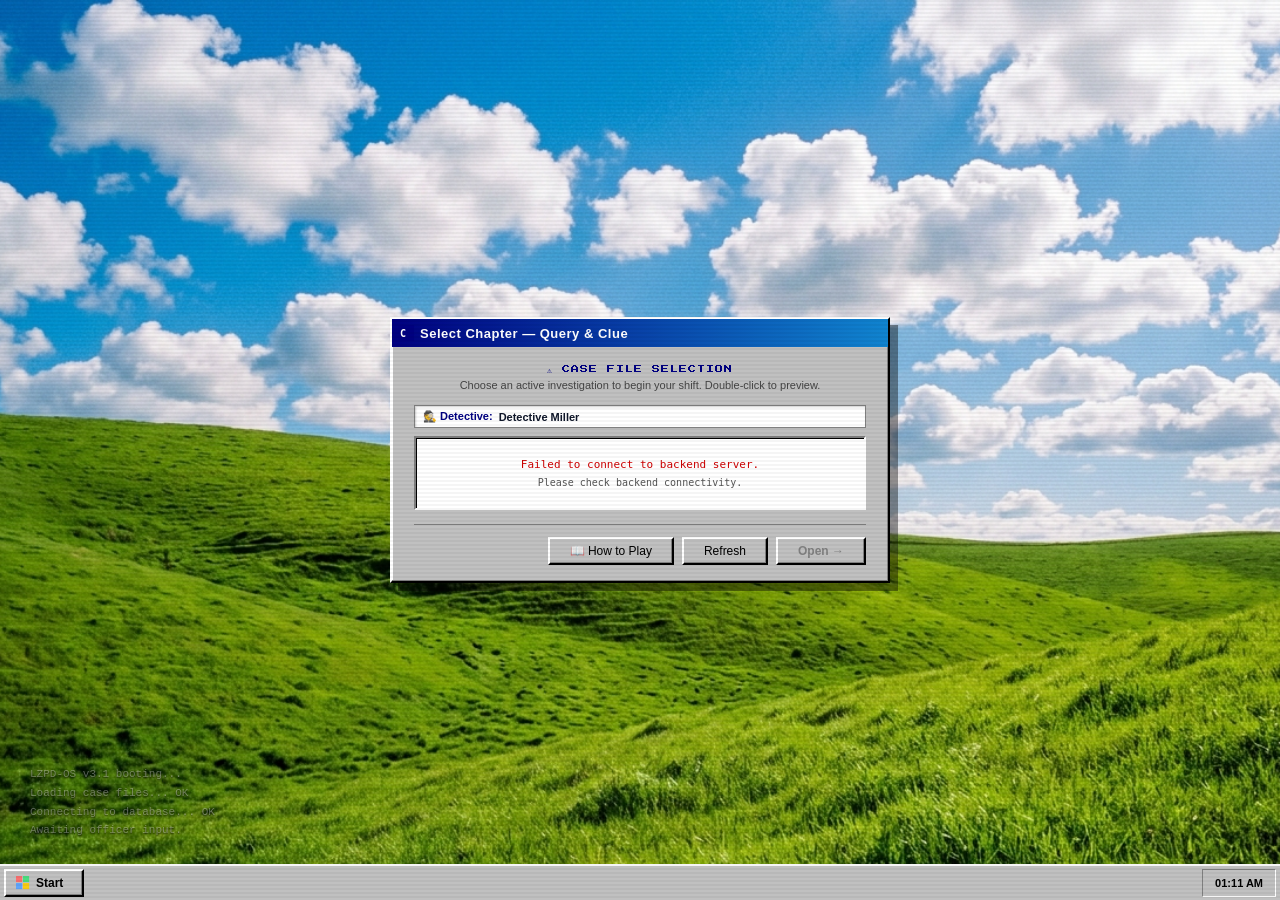
==== frontend/index.html @ 2c3fa88b "feat(ui): noir police dispatch header bar with collapse toggle + pulsing red indicator" ====
<!DOCTYPE html>
<html lang="en">

<head>
    <meta charset="UTF-8">
    <meta name="viewport" content="width=device-width, initial-scale=1.0">
    <title>Query and Clue — Minor Crimes OS</title>
    <link rel="stylesheet" href="css/style.css?v=6.0">
    <script>
        // Route new sessions to Welcome / Chapter Select screen first
        if (!sessionStorage.getItem('qc_entered') && !window.location.search.includes('desktop')) {
            window.location.replace('welcome.html');
        }
        // Thin bootstrap — app.js overrides these once loaded
        window.highestZ = window.highestZ || 100;
        window.openWindow = window.openWindow || function(id) {
            var win = typeof id === 'string' ? document.getElementById(id) : id;
            if (!win) return;
            window.highestZ = (window.highestZ || 100) + 1;
            win.style.zIndex = window.highestZ;
            win.classList.remove('hidden');
        };
        window.bringToFront = window.openWindow;
    </script>
</head>

<body>

    <div id="desktop">

        <!-- PRECINCT SERVER CONNECTING / WAKEUP BANNER -->
        <div id="precinctConnectingBanner" class="precinct-wakeup-banner" style="display:none;">
            <span>📡</span>
            <span id="precinctConnectingText">Connecting to Police Records Mainframe (Waking up precinct server on Render...)...</span>
        </div>

        <!-- INVESTIGATION STAGE TRACKER & EXPERIENCED TOGGLE -->
        <div class="stage-tracker-bar" id="stageTrackerBar">
            <span>DISPATCH</span>
            <span class="stage-indicator active" id="stage1Ind">1. Crime Scene</span>
            <span class="stage-indicator" id="stage2Ind">2. Data Forensics</span>
            <span class="stage-indicator" id="stage3Ind">3. Apprehend Culprit</span>
            <div class="experienced-toggle">
                <label style="cursor:pointer;display:flex;align-items:center;gap:4px;">
                    <input type="checkbox" id="chkExperiencedMode">
                    <span>Experienced Mode</span>
                </label>
                <button class="retro-btn" id="btnReplayBriefing" style="padding:1px 6px;font-size:10px;margin-left:6px;" title="Re-read Case Dossier">Dossier</button>
            </div>
            <button id="stageCollapseBtn" title="Collapse status bar">&#9650;</button>
        </div>

        <!-- CASE INTRO SCREEN / BRIEFING OVERLAY -->
        <div class="briefing-overlay" id="briefingOverlay" style="display:none;">
            <div class="briefing-folder">
                <div class="briefing-folder-tab">
                    <span>DEPARTMENT OF POLICE &bull; MINOR CRIMES DIVISION</span>
                    <span class="classified-stamp">TOP SECRET // CLASSIFIED</span>
                </div>
                <div class="briefing-body">
                    <div style="display:flex;justify-content:space-between;align-items:flex-start;">
                        <div>
                            <h2 class="briefing-title" id="briefingTitle">Case #1: The Midnight Ledger</h2>
                            <div class="briefing-meta">
                                <span class="meta-pill" id="briefingDifficulty">DIFFICULTY: EASY</span>
                                <span class="meta-pill" id="briefingType">TYPE: THEFT</span>
                                <span class="meta-pill" id="briefingDate">DATE: 2026-09-10</span>
                            </div>
                        </div>
                    </div>

                    <div class="briefing-narrative" id="briefingNarrative">
                        A critical financial ledger containing proprietary corporate accounting records has vanished from a secured executive office. The primary financial director was found injured, and multiple corporate executives claim inconsistent alibis. 
                    </div>

                    <div class="briefing-tasks">
                        <h4>Mandatory Investigative Objectives:</h4>
                        <ul>
                            <li><strong>Query Access Logs:</strong> Determine who accessed Floor 7 and the Executive Office between 20:30 and 21:40.</li>
                            <li><strong>Inspect Evidence:</strong> Cross-reference fingerprints, security cards, and discarded items recovered on scene.</li>
                            <li><strong>Verify Alibis:</strong> Interrogate suspects with contradictory phone and transaction histories.</li>
                            <li><strong>Execute Warrant:</strong> Identify the guilty suspect and substantiate the motive and method beyond reasonable doubt.</li>
                        </ul>
                    </div>

                    <div class="briefing-actions">
                        <button type="button" class="btn-briefing-skip" id="btnBriefingSkip" style="display:none;">Skip Briefing [Replay]</button>
                        <button type="button" class="btn-briefing-start" id="btnBriefingStart">Begin Investigation &rarr;</button>
                    </div>
                </div>
            </div>
        </div>

        <!-- DESKTOP ICONS (LEFT SIDEBAR) -->
        <div class="desktop-icons">

            <button class="icon-btn" id="btn-icon-guide" data-window="win-guide" onclick="openWindow('win-guide')">
                <svg class="icon-svg" viewBox="0 0 36 36">
                    <rect x="5" y="4" width="26" height="28" rx="2" fill="#1e3a8a" stroke="#000" stroke-width="1.8"/>
                    <rect x="8" y="7" width="20" height="22" fill="#ffffff" stroke="#000" stroke-width="1"/>
                    <circle cx="18" cy="14" r="5" fill="#f59e0b"/>
                    <text x="15" y="17" font-size="9" font-weight="bold" fill="#ffffff" font-family="sans-serif">?</text>
                    <line x1="11" y1="22" x2="25" y2="22" stroke="#1e3a8a" stroke-width="2"/>
                    <line x1="11" y1="26" x2="22" y2="26" stroke="#64748b" stroke-width="1.5"/>
                </svg>
                <span>guide</span>
            </button>

            <button class="icon-btn" id="btn-icon-cases" data-window="win-manual" onclick="openWindow('win-manual')">
                <svg class="icon-svg" viewBox="0 0 36 36">
                    <path d="M3 8 h10 l3 3 h17 v21 h-30 z" fill="#d97706" stroke="#000" stroke-width="1.8"/>
                    <rect x="6" y="5" width="18" height="12" fill="#fff" stroke="#000" stroke-width="1.2"/>
                    <path d="M3 13 h30 v16 h-30 z" fill="#facc15" stroke="#000" stroke-width="1.8"/>
                    <rect x="13" y="17" width="14" height="6" fill="#dc2626" rx="1"/>
                    <text x="14.5" y="21.5" font-size="4.5" font-weight="bold" fill="#fff" font-family="monospace">CASES</text>
                </svg>
                <span>cases</span>
            </button>

            <button class="icon-btn" id="btn-icon-search" data-window="win-search" onclick="openWindow('win-search')">
                <svg class="icon-svg" viewBox="0 0 36 36">
                    <ellipse cx="15" cy="8" rx="10" ry="3.5" fill="#38bdf8" stroke="#000" stroke-width="1.5"/>
                    <path d="M5 8 v6 a10 3.5 0 0 0 20 0 v-6" fill="#0284c7" stroke="#000" stroke-width="1.5"/>
                    <path d="M5 14 v6 a10 3.5 0 0 0 20 0 v-6" fill="#0369a1" stroke="#000" stroke-width="1.5"/>
                    <circle cx="23" cy="23" r="6.5" fill="#f8fafc" stroke="#000" stroke-width="2"/>
                    <circle cx="23" cy="23" r="4.5" fill="#93c5fd" opacity="0.75"/>
                    <line x1="28" y1="28" x2="33" y2="33" stroke="#000" stroke-width="3.5" stroke-linecap="round"/>
                    <line x1="28" y1="28" x2="33" y2="33" stroke="#f59e0b" stroke-width="1.5" stroke-linecap="round"/>
                </svg>
                <span>search</span>
            </button>

            <button class="icon-btn" id="btn-icon-clues" data-window="win-clues" onclick="openWindow('win-clues')">
                <svg class="icon-svg" viewBox="0 0 36 36">
                    <path d="M3 8 h10 l3 3 h17 v21 h-30 z" fill="#eab308" stroke="#000" stroke-width="1.8"/>
                    <path d="M3 13 h30 v16 h-30 z" fill="#fef08a" stroke="#000" stroke-width="1.5"/>
                    <rect x="5" y="16" width="13" height="6" fill="#dc2626" stroke="#000" stroke-width="1"/>
                    <text x="6" y="21" font-size="5" font-weight="bold" fill="#fff" font-family="monospace">CLUE</text>
                    <circle cx="23" cy="22" r="6" fill="#60a5fa" stroke="#000" stroke-width="2"/>
                    <circle cx="23" cy="22" r="3.5" fill="#93c5fd" opacity="0.8"/>
                    <line x1="27" y1="26" x2="33" y2="32" stroke="#000" stroke-width="3" stroke-linecap="round"/>
                    <line x1="27" y1="26" x2="33" y2="32" stroke="#d97706" stroke-width="1.5" stroke-linecap="round"/>
                </svg>
                <span>clues</span>
            </button>

            <button class="icon-btn" id="btn-icon-suspects" data-window="win-suspects" onclick="openWindow('win-suspects')">
                <svg class="icon-svg" viewBox="0 0 36 36">
                    <rect x="5" y="5" width="26" height="26" rx="2" fill="#f8fafc" stroke="#000" stroke-width="1.8"/>
                    <rect x="5" y="5" width="26" height="6.5" fill="#1e3a8a"/>
                    <rect x="14" y="3" width="8" height="4" rx="1" fill="#94a3b8" stroke="#000" stroke-width="1"/>
                    <rect x="8" y="14" width="9" height="12" fill="#e2e8f0" stroke="#000" stroke-width="1"/>
                    <circle cx="12.5" cy="18" r="2.5" fill="#1e293b"/>
                    <path d="M9.5 25 a3 3 0 0 1 6 0 z" fill="#1e293b"/>
                    <line x1="20" y1="15" x2="27" y2="15" stroke="#dc2626" stroke-width="1.5"/>
                    <line x1="20" y1="19" x2="27" y2="19" stroke="#64748b" stroke-width="1.2"/>
                    <line x1="20" y1="23" x2="25" y2="23" stroke="#64748b" stroke-width="1.2"/>
                </svg>
                <span>suspects</span>
            </button>

            <button class="icon-btn" id="btn-icon-arrest" data-window="win-arrest" onclick="openWindow('win-arrest')">
                <svg class="icon-svg" viewBox="0 0 36 36">
                    <circle cx="11" cy="20" r="7.5" fill="none" stroke="#000" stroke-width="2.5"/>
                    <circle cx="11" cy="20" r="5" fill="#94a3b8"/>
                    <circle cx="25" cy="20" r="7.5" fill="none" stroke="#000" stroke-width="2.5"/>
                    <circle cx="25" cy="20" r="5" fill="#cbd5e1"/>
                    <rect x="14" y="18.5" width="8" height="3" rx="1" fill="#f8fafc" stroke="#000" stroke-width="1.2"/>
                    <polygon points="18,3 20,8 25,8 21,12 23,17 18,14 13,17 15,12 11,8 16,8" fill="#eab308" stroke="#000" stroke-width="1"/>
                </svg>
                <span>arrest</span>
            </button>

            <button class="icon-btn" id="btn-icon-notepad" data-window="win-notepad" onclick="openWindow('win-notepad')">
                <svg class="icon-svg" viewBox="0 0 36 36">
                    <rect x="8" y="5" width="20" height="26" rx="2" fill="#fef08a" stroke="#000" stroke-width="1.8"/>
                    <line x1="6" y1="9" x2="10" y2="9" stroke="#000" stroke-width="2" stroke-linecap="round"/>
                    <line x1="6" y1="14" x2="10" y2="14" stroke="#000" stroke-width="2" stroke-linecap="round"/>
                    <line x1="6" y1="19" x2="10" y2="19" stroke="#000" stroke-width="2" stroke-linecap="round"/>
                    <line x1="6" y1="24" x2="10" y2="24" stroke="#000" stroke-width="2" stroke-linecap="round"/>
                    <line x1="12" y1="11" x2="24" y2="11" stroke="#3b82f6" stroke-width="1"/>
                    <line x1="12" y1="16" x2="24" y2="16" stroke="#3b82f6" stroke-width="1"/>
                    <line x1="12" y1="21" x2="22" y2="21" stroke="#3b82f6" stroke-width="1"/>
                    <polygon points="20,29 22,27 32,17 34,19 24,29" fill="#f97316" stroke="#000" stroke-width="1"/>
                    <polygon points="18,31 20,29 22,27" fill="#fed7aa" stroke="#000" stroke-width="0.8"/>
                    <polygon points="18,31 19,30 19,31" fill="#000"/>
                </svg>
                <span>notepad</span>
            </button>

            <button class="icon-btn" id="btn-icon-messages" data-window="win-messages" onclick="openWindow('win-messages')">
                <svg class="icon-svg" viewBox="0 0 36 36">
                    <rect x="4" y="9" width="28" height="19" rx="2" fill="#ffffff" stroke="#000" stroke-width="1.8"/>
                    <path d="M4 10 L18 20 L32 10" fill="none" stroke="#000" stroke-width="1.8"/>
                    <path d="M4 27 L13 18" stroke="#94a3b8" stroke-width="1.5"/>
                    <path d="M32 27 L23 18" stroke="#94a3b8" stroke-width="1.5"/>
                    <circle cx="28" cy="8" r="4.5" fill="#dc2626" stroke="#fff" stroke-width="1"/>
                    <text x="26.5" y="10.5" font-size="6" font-weight="bold" fill="#fff" font-family="monospace">!</text>
                </svg>
                <span>messages</span>
            </button>

            <button class="icon-btn" id="btn-icon-browser" data-window="win-browser" onclick="openWindow('win-browser')">
                <svg class="icon-svg" viewBox="0 0 36 36">
                    <circle cx="18" cy="18" r="13" fill="#0284c7" stroke="#000" stroke-width="1.8"/>
                    <path d="M12 11 q4 2 3 6 q-2 3 2 5 q4 1 5 -4 q2 2 4 -2" fill="#22c55e"/>
                    <path d="M14 26 q4 -1 5 -4 q3 2 4 4" fill="#22c55e"/>
                    <ellipse cx="18" cy="18" rx="13" ry="5" fill="none" stroke="#bae6fd" stroke-width="1"/>
                    <ellipse cx="18" cy="18" rx="5" ry="13" fill="none" stroke="#bae6fd" stroke-width="1"/>
                    <ellipse cx="18" cy="18" rx="16" ry="6" fill="none" stroke="#f59e0b" stroke-width="1.5" transform="rotate(-25 18 18)"/>
                </svg>
                <span>browser</span>
            </button>

            <button class="icon-btn" id="btn-icon-music" data-window="win-music" onclick="openWindow('win-music')">
                <svg class="icon-svg" viewBox="0 0 36 36">
                    <circle cx="18" cy="18" r="14" fill="#e2e8f0" stroke="#000" stroke-width="1.8"/>
                    <circle cx="18" cy="18" r="9" fill="none" stroke="#cbd5e1" stroke-width="1"/>
                    <path d="M7 11 a14 14 0 0 1 10 -6" stroke="#38bdf8" stroke-width="2" fill="none"/>
                    <path d="M29 25 a14 14 0 0 1 -10 6" stroke="#ec4899" stroke-width="2" fill="none"/>
                    <circle cx="18" cy="18" r="4.5" fill="#f8fafc" stroke="#000" stroke-width="1.5"/>
                    <circle cx="18" cy="18" r="2" fill="#000"/>
                    <path d="M24 6 v9 a2.5 2.5 0 1 1 -2 -2.4 v-6.6 h4" fill="#2563eb" stroke="#000" stroke-width="1"/>
                </svg>
                <span>music</span>
            </button>

            <button class="icon-btn" id="btn-icon-settings" data-window="win-settings" onclick="openWindow('win-settings')">
                <svg class="icon-svg" viewBox="0 0 36 36">
                    <circle cx="23" cy="22" r="7.5" fill="#94a3b8" stroke="#000" stroke-width="1.5"/>
                    <circle cx="23" cy="22" r="2.8" fill="#e2e8f0" stroke="#000" stroke-width="1.2"/>
                    <circle cx="14" cy="15" r="8.5" fill="#0284c7" stroke="#000" stroke-width="1.8"/>
                    <path d="M14 4 v3 M14 23 v3 M3 15 h3 M22 15 h3 M6 7 l2 2 M20 21 l2 2 M6 23 l2 -2 M20 7 l2 -2" stroke="#000" stroke-width="2.5"/>
                    <circle cx="14" cy="15" r="3.5" fill="#f8fafc" stroke="#000" stroke-width="1.5"/>
                </svg>
                <span>settings</span>
            </button>

            <button class="icon-btn" id="btn-icon-exit" onclick="if(confirm('Return to Chapter Select?')) { sessionStorage.removeItem('qc_entered'); window.location.href='welcome.html'; }">
                <svg class="icon-svg" viewBox="0 0 36 36">
                    <rect x="5" y="5" width="26" height="20" rx="2" fill="#cbd5e1" stroke="#000" stroke-width="1.8"/>
                    <rect x="8" y="8" width="20" height="14" fill="#0f172a"/>
                    <polygon points="14,25 22,25 24,28 12,28" fill="#94a3b8" stroke="#000" stroke-width="1.5"/>
                    <circle cx="18" cy="15" r="4.5" fill="none" stroke="#ef4444" stroke-width="1.8"/>
                    <line x1="18" y1="11" x2="18" y2="15" stroke="#ef4444" stroke-width="1.8" stroke-linecap="round"/>
                </svg>
                <span>exit</span>
            </button>

        </div>


        <!-- WINDOW 0: FIELD GUIDE / HOW TO PLAY -->
        <div class="retro-window hidden" id="win-guide" style="width: 640px; height: 500px; top: 40px; left: 160px;">
            <div class="titlebar" style="background: linear-gradient(90deg, #1e3a8a, #0284c7);">
                <div class="titlebar-text">
                    <svg width="14" height="14" viewBox="0 0 16 16"><rect width="16" height="16" fill="#f59e0b"/><text x="4" y="12" fill="#000" font-size="11" font-weight="bold">?</text></svg>
                    <span>Detective Field Manual — How to Play &amp; Navigate</span>
                </div>
                <div class="titlebar-controls">
                    <button class="win-btn btn-min">_</button>
                    <button class="win-btn btn-close" data-target="win-guide">X</button>
                </div>
            </div>
            <div class="window-body" style="background: #c0c0c0; padding: 10px; display: flex; flex-direction: column; gap: 8px;">
                <div class="sunken-panel" style="background: #fff; padding: 14px; flex: 1; overflow-y: auto; font-size: 12px; line-height: 1.55; color: #1e293b;">
                    <div style="display:flex; align-items:center; gap:10px; border-bottom: 2px solid #000080; padding-bottom: 8px; margin-bottom: 12px;">
                        <span style="font-size: 26px;">🕵️</span>
                        <div>
                            <h2 style="margin: 0; color: #000080; font-size: 15px;">WELCOME TO MINOR CRIMES OS</h2>
                            <div style="font-size: 11px; color: #64748b;">The official field handbook for rookie detectives</div>
                        </div>
                    </div>

                    <div style="background: #eff6ff; border-left: 4px solid #0284c7; padding: 8px 12px; margin-bottom: 14px; font-size: 11px;">
                        <strong>Game Objective:</strong> A crime has occurred in Los Zorangeles. One suspect is lying. Use SQL queries to explore the police database, discover contradictory alibis, and submit an arrest warrant to win!
                    </div>

                    <h3 style="color: #000080; margin: 12px 0 6px 0; font-size: 13px;">🧭 1. Desktop &amp; Taskbar Navigation</h3>
                    <p style="margin-bottom: 6px;">Use either the <strong>Left Desktop Icons</strong> or the <strong>Bottom Taskbar Buttons</strong> to toggle windows:</p>
                    <div style="display: grid; grid-template-columns: 1fr 1fr; gap: 8px; margin-bottom: 14px;">
                        <div style="background: #f8fafc; border: 1px solid #cbd5e1; padding: 8px; border-radius: 2px;">
                            <strong style="color: #0f172a;">📁 Cases</strong>
                            <div style="font-size: 11px; color: #475569;">Read current case details, switch to another crime, or generate procedural AI cases.</div>
                        </div>
                        <div style="background: #f8fafc; border: 1px solid #cbd5e1; padding: 8px; border-radius: 2px;">
                            <strong style="color: #0f172a;">📁 Clues</strong>
                            <div style="font-size: 11px; color: #475569;">Inspect forensic lab items, crime scenes, recovery locations, and physical evidence.</div>
                        </div>
                        <div style="background: #f8fafc; border: 1px solid #cbd5e1; padding: 8px; border-radius: 2px;">
                            <strong style="color: #0f172a;">👤 Suspects</strong>
                            <div style="font-size: 11px; color: #475569;">Review suspect occupations, relationship to victim, motives, and claimed alibis.</div>
                        </div>
                        <div style="background: #f8fafc; border: 1px solid #cbd5e1; padding: 8px; border-radius: 2px;">
                            <strong style="color: #0f172a;">🔍 Search Tables (SQL)</strong>
                            <div style="font-size: 11px; color: #475569;">Your primary investigative tool! Run SQL queries against evidence, access logs, and phone logs.</div>
                        </div>
                        <div style="background: #f8fafc; border: 1px solid #cbd5e1; padding: 8px; border-radius: 2px;">
                            <strong style="color: #0f172a;">👮 Arrest Warrant</strong>
                            <div style="font-size: 11px; color: #475569;">Once you uncover the contradictory evidence, file the official warrant to solve the case!</div>
                        </div>
                        <div style="background: #f8fafc; border: 1px solid #cbd5e1; padding: 8px; border-radius: 2px;">
                            <strong style="color: #0f172a;">📝 Notepad</strong>
                            <div style="font-size: 11px; color: #475569;">6-page detective scratchpad with highlighters to compare suspect times and log queries.</div>
                        </div>
                    </div>

                    <h3 style="color: #000080; margin: 12px 0 6px 0; font-size: 13px;">🔍 2. Database Schema Reference &amp; Table Relationships</h3>
                    <p style="margin-bottom: 6px; font-size: 11px;">All queries are executed against the precinct MySQL database. <strong>Case Scope Rule:</strong> Every query must filter by <code>WHERE case_id = {CASE_ID}</code> to access records for the active case.</p>
                    
                    <table style="width: 100%; border-collapse: collapse; font-size: 10.5px; margin-bottom: 12px; font-family: monospace;">
                        <tr style="background: #e2e8f0; text-align: left;">
                            <th style="padding: 4px 6px; border: 1px solid #cbd5e1;">Table</th>
                            <th style="padding: 4px 6px; border: 1px solid #cbd5e1;">Real Columns</th>
                            <th style="padding: 4px 6px; border: 1px solid #cbd5e1;">Keys &amp; Relationships</th>
                        </tr>
                        <tr>
                            <td style="padding: 4px 6px; border: 1px solid #cbd5e1; font-weight: bold; color: #0284c7;">suspects</td>
                            <td style="padding: 4px 6px; border: 1px solid #cbd5e1;">suspect_id, name, age, occupation, relationship_to_victim, motive, alibi</td>
                            <td style="padding: 4px 6px; border: 1px solid #cbd5e1;">PK: <code>suspect_id</code>. Primary entity for joins.</td>
                        </tr>
                        <tr style="background: #f8fafc;">
                            <td style="padding: 4px 6px; border: 1px solid #cbd5e1; font-weight: bold; color: #0284c7;">access_logs</td>
                            <td style="padding: 4px 6px; border: 1px solid #cbd5e1;">log_id, suspect_id, location, access_time, exit_time</td>
                            <td style="padding: 4px 6px; border: 1px solid #cbd5e1;">FK: <code>suspect_id &rarr; suspects.suspect_id</code>. Verifies presence.</td>
                        </tr>
                        <tr>
                            <td style="padding: 4px 6px; border: 1px solid #cbd5e1; font-weight: bold; color: #0284c7;">phone_records</td>
                            <td style="padding: 4px 6px; border: 1px solid #cbd5e1;">record_id, caller_suspect_id, receiver_suspect_id, call_time, call_duration</td>
                            <td style="padding: 4px 6px; border: 1px solid #cbd5e1;">FKs: <code>caller_suspect_id</code> &amp; <code>receiver_suspect_id</code>.</td>
                        </tr>
                        <tr style="background: #f8fafc;">
                            <td style="padding: 4px 6px; border: 1px solid #cbd5e1; font-weight: bold; color: #0284c7;">evidence</td>
                            <td style="padding: 4px 6px; border: 1px solid #cbd5e1;">evidence_id, description, location, evidence_type, date_found</td>
                            <td style="padding: 4px 6px; border: 1px solid #cbd5e1;">Forensics, access cards, and physical artifacts.</td>
                        </tr>
                        <tr>
                            <td style="padding: 4px 6px; border: 1px solid #cbd5e1; font-weight: bold; color: #0284c7;">transactions</td>
                            <td style="padding: 4px 6px; border: 1px solid #cbd5e1;">transaction_id, suspect_id, amount, transaction_date, description</td>
                            <td style="padding: 4px 6px; border: 1px solid #cbd5e1;">FK: <code>suspect_id &rarr; suspects.suspect_id</code>. Financial motives.</td>
                        </tr>
                        <tr style="background: #f8fafc;">
                            <td style="padding: 4px 6px; border: 1px solid #cbd5e1; font-weight: bold; color: #0284c7;">timeline_events</td>
                            <td style="padding: 4px 6px; border: 1px solid #cbd5e1;">event_id, event_time, description</td>
                            <td style="padding: 4px 6px; border: 1px solid #cbd5e1;">Official chronology of movements on the incident date.</td>
                        </tr>
                        <tr>
                            <td style="padding: 4px 6px; border: 1px solid #cbd5e1; font-weight: bold; color: #0284c7;">victims</td>
                            <td style="padding: 4px 6px; border: 1px solid #cbd5e1;">victim_id, name, age, occupation, cause_of_crime</td>
                            <td style="padding: 4px 6px; border: 1px solid #cbd5e1;">Details regarding the victim and mechanism of harm.</td>
                        </tr>
                    </table>

                    <h3 style="color: #000080; margin: 12px 0 6px 0; font-size: 13px;">⚡ 3. 1-Click Starter Queries &amp; JOIN Examples</h3>
                    <p style="margin-bottom: 6px; font-size: 11px;">Click any button to paste directly into your active SQL query workbench:</p>
                    <div style="display: flex; flex-direction: column; gap: 6px; margin-bottom: 14px;">
                        <div style="display:flex; justify-content:space-between; align-items:center; background:#f8fafc; border:1px solid #cbd5e1; padding:6px 10px;">
                            <code style="font-size:10.5px;">SELECT suspect_id, name, occupation, alibi FROM suspects WHERE case_id = {CASE_ID};</code>
                            <button class="retro-btn btn-paste-query" data-sql="SELECT suspect_id, name, occupation, alibi FROM suspects WHERE case_id = {CASE_ID};" style="font-size:10px; padding:2px 8px;">Try in Search</button>
                        </div>
                        <div style="display:flex; justify-content:space-between; align-items:center; background:#f8fafc; border:1px solid #cbd5e1; padding:6px 10px;">
                            <code style="font-size:10.5px;">SELECT s.name, a.location, a.access_time FROM access_logs a JOIN suspects s ON a.suspect_id = s.suspect_id WHERE a.case_id = {CASE_ID} ORDER BY a.access_time;</code>
                            <button class="retro-btn btn-paste-query" data-sql="SELECT s.name, a.location, a.access_time FROM access_logs a JOIN suspects s ON a.suspect_id = s.suspect_id WHERE a.case_id = {CASE_ID} ORDER BY a.access_time;" style="font-size:10px; padding:2px 8px;">Try in Search</button>
                        </div>
                        <div style="display:flex; justify-content:space-between; align-items:center; background:#f8fafc; border:1px solid #cbd5e1; padding:6px 10px;">
                            <code style="font-size:10.5px;">SELECT c.name AS caller, r.name AS receiver, p.call_time FROM phone_records p JOIN suspects c ON p.caller_suspect_id = c.suspect_id JOIN suspects r ON p.receiver_suspect_id = r.suspect_id WHERE p.case_id = {CASE_ID};</code>
                            <button class="retro-btn btn-paste-query" data-sql="SELECT c.name AS caller, r.name AS receiver, p.call_time FROM phone_records p JOIN suspects c ON p.caller_suspect_id = c.suspect_id JOIN suspects r ON p.receiver_suspect_id = r.suspect_id WHERE p.case_id = {CASE_ID};" style="font-size:10px; padding:2px 8px;">Try in Search</button>
                        </div>
                        <div style="display:flex; justify-content:space-between; align-items:center; background:#f8fafc; border:1px solid #cbd5e1; padding:6px 10px;">
                            <code style="font-size:10.5px;">SELECT s.name, t.amount, t.description FROM transactions t JOIN suspects s ON t.suspect_id = s.suspect_id WHERE t.case_id = {CASE_ID} ORDER BY t.amount DESC;</code>
                            <button class="retro-btn btn-paste-query" data-sql="SELECT s.name, t.amount, t.description FROM transactions t JOIN suspects s ON t.suspect_id = s.suspect_id WHERE t.case_id = {CASE_ID} ORDER BY t.amount DESC;" style="font-size:10px; padding:2px 8px;">Try in Search</button>
                        </div>
                        <div style="display:flex; justify-content:space-between; align-items:center; background:#f8fafc; border:1px solid #cbd5e1; padding:6px 10px;">
                            <code style="font-size:10.5px;">SELECT evidence_type, description, location FROM evidence WHERE case_id = {CASE_ID};</code>
                            <button class="retro-btn btn-paste-query" data-sql="SELECT evidence_type, description, location FROM evidence WHERE case_id = {CASE_ID};" style="font-size:10px; padding:2px 8px;">Try in Search</button>
                        </div>
                    </div>

                    <h3 style="color: #000080; margin: 12px 0 6px 0; font-size: 13px;">🎯 4. Step-by-Step Walkthrough to Win</h3>
                    <ol style="padding-left: 18px; margin: 0; font-size: 11px; display:flex; flex-direction:column; gap:6px;">
                        <li><strong>Step 1:</strong> Read the victim and crime report in <strong>Clues</strong>. Note the time of death or crime.</li>
                        <li><strong>Step 2:</strong> Check each suspect's <strong>Alibi</strong> in <strong>Suspects</strong> (e.g. "Claims they were at home at 21:00").</li>
                        <li><strong>Step 3:</strong> Query <code>access_logs</code> or <code>phone_records</code> for that time. Look for someone who lied about their whereabouts!</li>
                        <li><strong>Step 4:</strong> Open <strong>Arrest</strong>, select the suspect, explain why their alibi fails, and click <strong>Submit Arrest Warrant</strong>.</li>
                    </ol>
                </div>

                <div style="display: flex; justify-content: space-between; align-items: center; padding-top: 4px;">
                    <span style="font-size: 11px; color: #475569;">💡 Tip: You can reopen this guide anytime from the taskbar or desktop!</span>
                    <button class="retro-btn primary" onclick="document.getElementById('win-guide').classList.add('hidden');openWindow('win-search');" style="font-weight: bold; padding: 4px 16px;">
                        Open SQL Search →
                    </button>
                </div>
            </div>
        </div>

        <!-- WINDOW 1: SEARCH TABLES (SQL QUERY EDITOR) -->
        <div class="retro-window hidden" id="win-search">
            <div class="titlebar">
                <div class="titlebar-text">
                    <svg width="14" height="14" viewBox="0 0 16 16"><rect width="16" height="16" fill="#000080"/><text x="2" y="12" fill="#fff" font-size="10">Q</text></svg>
                    <span>Search Tables</span>
                </div>
                <div class="titlebar-controls">
                    <button class="win-btn btn-min">_</button>
                    <button class="win-btn btn-close" data-target="win-search">X</button>
                </div>
            </div>
            <div class="window-body">
                <div class="retro-tabs">
                    <div class="tab-item active">Tab 1</div>
                    <div class="tab-item">Tab 2</div>
                    <div class="tab-item">Tab 3</div>
                    <div class="tab-item">Tab 4</div>
                    <div class="tab-item">Tab 5</div>
                </div>

                <textarea class="sunken-panel sql-area" id="sqlQuery" placeholder="Enter query... (e.g. SELECT * FROM suspects WHERE case_id = 1;)"></textarea>
                <div id="activeCaseSqlHint" style="font-size: 10px; color: #475569; font-weight: bold; margin-top: 2px; font-family: monospace;">Active Case ID: 1</div>

                <!-- QUICK SCHEMA REFERENCE DRAWER -->
                <div class="schema-drawer" id="schemaDrawer">
                    <div class="schema-drawer-header">
                        <span style="font-weight:bold;color:#1e3a8a;">📁 Database Schema Cheat Sheet:</span>
                        <span style="font-size:10px;color:#64748b;">(Click column pill to insert into query, or template)</span>
                    </div>
                    <div class="schema-table-tabs" id="schemaTableTabs">
                        <button type="button" class="schema-tab active" data-table="suspects">suspects</button>
                        <button type="button" class="schema-tab" data-table="access_logs">access_logs</button>
                        <button type="button" class="schema-tab" data-table="evidence">evidence</button>
                        <button type="button" class="schema-tab" data-table="transactions">transactions</button>
                        <button type="button" class="schema-tab" data-table="phone_records">phone_records</button>
                        <button type="button" class="schema-tab" data-table="timeline_events">timeline_events</button>
                        <button type="button" class="schema-tab" data-table="crime_scenes">crime_scenes</button>
                    </div>
                    <div class="schema-pills-container" id="schemaPillsContainer">
                        <!-- Populated by initSchemaDrawer() -->
                    </div>
                </div>

                <div class="query-toolbar">
                    <button class="retro-btn" id="btnViewHistory">View History</button>
                    <label style="font-size: 11px; display: flex; align-items: center; gap: 4px;">
                        <input type="checkbox" id="chkSaveTable"> Save Table
                    </label>
                    <button type="button" class="retro-btn" id="btnPinToNotepad" title="Pin query results to Detective Notepad" style="font-size: 11px;">📌 Pin to Notes</button>
                    <button class="retro-btn" id="executeQuery" style="font-weight: bold;">Submit</button>
                </div>

                <div style="font-size: 11px; margin-bottom: 4px; display: flex; justify-content: space-between;">
                    <span id="queryStatus">Ready.</span>
                    <span id="executionTime"></span>
                </div>

                <div class="results-grid sunken-panel">
                    <table class="retro-table" id="resultsTable">
                        <thead id="resultsHead">
                            <tr><th>Status</th><th>Message</th></tr>
                        </thead>
                        <tbody id="resultsBody">
                            <tr><td>INFO</td><td>Enter a SELECT query above and click Submit.</td></tr>
                        </tbody>
                    </table>
                </div>
            </div>
        </div>

        <!-- WINDOW 1B: SQL QUERY HISTORY -->
        <div class="retro-window hidden" id="win-history" style="width: 500px; height: 380px; top: 120px; left: 200px;">
            <div class="titlebar">
                <div class="titlebar-text">
                    <svg width="14" height="14" viewBox="0 0 16 16"><rect width="16" height="16" fill="#1e3a8a"/><text x="2" y="12" fill="#fff" font-size="10">📜</text></svg>
                    <span>SQL Query History</span>
                </div>
                <div class="titlebar-controls">
                    <button class="win-btn btn-min">_</button>
                    <button class="win-btn btn-close" data-target="win-history">X</button>
                </div>
            </div>
            <div class="window-body" style="display:flex; flex-direction:column; gap:8px; height:calc(100% - 30px); box-sizing:border-box;">
                <div style="font-size:11px; color:#333;">Select a previous query to load it directly into your active editor tab:</div>
                <div class="sunken-panel" id="historyListContainer" style="flex:1; overflow-y:auto; background:#ffffff; padding:6px; display:flex; flex-direction:column; gap:6px;">
                    <!-- Rendered by app.js -->
                </div>
                <div style="display:flex; justify-content:space-between; align-items:center; padding-top:4px;">
                    <button class="retro-btn" id="btnClearHistory" style="font-size:11px;">Clear History</button>
                    <button class="retro-btn" onclick="document.getElementById('win-history').classList.add('hidden')" style="font-size:11px; min-width:70px;">Close</button>
                </div>
            </div>
        </div>

        <!-- WINDOW 2: CLUE EXPLORER -->
        <div class="retro-window hidden" id="win-clues">
            <div class="titlebar">
                <div class="titlebar-text">
                    <svg width="14" height="14" viewBox="0 0 16 16"><rect width="16" height="16" fill="#ca8a04"/><text x="2" y="12" fill="#fff" font-size="10">C</text></svg>
                    <span>Clue Explorer</span>
                </div>
                <div class="titlebar-controls">
                    <button class="win-btn btn-min">_</button>
                    <button class="win-btn btn-close" data-target="win-clues">X</button>
                </div>
            </div>
            <div class="window-body">
                <div class="clue-grid" id="clueGrid">
                    <div style="padding:12px;font-size:11px;color:#555;">Loading evidence...</div>
                </div>
            </div>
        </div>

        <!-- WINDOW 2B: FORENSIC EVIDENCE VIEWER -->
        <div class="retro-window hidden" id="win-evidence-detail" style="width: 520px; height: 370px; top: 80px; left: 240px;">
            <div class="titlebar" style="background: linear-gradient(90deg, #1e3a8a, #0369a1);">
                <div class="titlebar-text">
                    <svg width="14" height="14" viewBox="0 0 16 16"><rect width="16" height="16" fill="#0369a1"/><text x="2" y="12" fill="#fff" font-size="10">🔬</text></svg>
                    <span id="evidenceViewerTitle">Forensic Clue Inspector</span>
                </div>
                <div class="titlebar-controls">
                    <button class="win-btn btn-min">_</button>
                    <button class="win-btn btn-close" data-target="win-evidence-detail">X</button>
                </div>
            </div>
            <div class="window-body" style="background:#c0c0c0;padding:10px;">
                <div style="display:flex;gap:12px;height:100%;box-sizing:border-box;">
                    <!-- Animated Evidence CRT Screen -->
                    <div style="display:flex;flex-direction:column;align-items:center;gap:6px;width:170px;">
                        <div class="crt-screen" id="evidenceCrtPhoto">
                            <!-- Injected animated SVG photo -->
                        </div>
                        <div style="font-size:9px;font-family:monospace;color:#166534;font-weight:bold;text-align:center;" id="evidenceScanStatus">
                            ● SCAN: COMPLETE
                        </div>
                    </div>
                    <!-- Evidence Metadata & Report -->
                    <div style="flex:1;display:flex;flex-direction:column;gap:6px;overflow-y:auto;background:#e5e5e5;padding:8px;border:1px solid #808080;">
                        <div style="display:flex;justify-content:space-between;align-items:center;border-bottom:1px solid #808080;padding-bottom:3px;">
                            <span id="evidenceTag" style="font-size:10px;font-weight:bold;background:#b91c1c;color:#fff;padding:2px 6px;border:1px solid #000;">EXHIBIT</span>
                            <span id="evidenceDate" style="font-size:10px;color:#444;font-family:monospace;">CASE RECORD</span>
                        </div>
                        <div>
                            <div style="font-size:9px;color:#555;text-transform:uppercase;font-weight:bold;">Classification:</div>
                            <div id="evidenceName" style="font-size:12px;font-weight:bold;color:#000080;line-height:1.2;">Loading item...</div>
                        </div>
                        <div>
                            <div style="font-size:9px;color:#555;text-transform:uppercase;font-weight:bold;">Location Recovered:</div>
                            <div id="evidenceLocation" style="font-size:11px;color:#111;background:#fff;padding:2px 6px;border:1px solid #808080;">-</div>
                        </div>
                        <div style="flex:1;">
                            <div style="font-size:9px;color:#555;text-transform:uppercase;font-weight:bold;">Forensic Analysis / Notes:</div>
                            <div id="evidenceDesc" style="font-size:11px;line-height:1.4;color:#111;background:#fff;padding:6px;border:1px solid #808080;height:95px;overflow-y:auto;">
                                Click on any clue card to inspect forensic details.
                            </div>
                        </div>
                        <div style="display:flex;justify-content:flex-end;gap:6px;margin-top:2px;">
                            <button type="button" class="retro-btn" id="btnPinEvidenceToNotes" style="font-size:11px;" title="Pin exhibit details to Detective Notepad">📌 Pin to Notes</button>
                            <button class="retro-btn" onclick="document.getElementById('win-evidence-detail').classList.add('hidden');if(typeof updateTaskbar==='function')updateTaskbar();">Close Inspector</button>
                        </div>
                    </div>
                </div>
            </div>
        </div>

        <!-- WINDOW 3: SUBMIT ARREST WARRANT & INTERROGATION -->
        <div class="retro-window hidden" id="win-arrest" style="width: 660px; max-width: 95vw;">
            <div class="titlebar">
                <div class="titlebar-text">
                    <span>Interrogation &amp; Arrest Warrant</span>
                </div>
                <div class="titlebar-controls">
                    <button class="win-btn btn-min">_</button>
                    <button class="win-btn btn-close" data-target="win-arrest">X</button>
                </div>
            </div>
            <div class="window-body" style="max-height: 80vh; overflow-y: auto;">
                <div class="warrant-paper">
                    <div style="font-size: 10px; display: flex; justify-content: space-between;">
                        <span id="warrantFormId">FORM MC-W841 - OFFICIAL APPREHENSION ORDER</span>
                        <span id="warrantCaseNo">Case No. #1</span>
                    </div>

                    <div class="warrant-title" id="warrantHeaderTitle">
                        Los Zorangeles Police Department<br>
                        <span style="font-size: 13px; font-weight: normal;">Minor Crimes &amp; Financial Fraud Squad</span><br><br>
                        APPREHENSION &amp; ARREST DOSSIER
                    </div>

                    <div class="arrest-steps-container">
                        <!-- STEP 1: SELECT SUSPECT -->
                        <div>
                            <label style="font-weight: bold; font-size: 12px; color: #1e3a8a; display: block; margin-bottom: 4px;">
                                STEP 1: Select Prime Suspect to Interrogate / Arrest
                            </label>
                            <div class="suspect-picker-grid" id="arrestSuspectPickerGrid">
                                <div style="font-size:11px;color:#666;">Loading suspects...</div>
                            </div>
                            <!-- Hidden select retained for backward compatibility -->
                            <select id="accusedSuspect" style="display:none;">
                                <option value="">-- Select Suspect --</option>
                            </select>
                        </div>

                        <!-- STEP 2: INTERROGATION BOOTH -->
                        <div id="interrogationSection" style="display:none;">
                            <label style="font-weight: bold; font-size: 12px; color: #1e3a8a; display: block;">
                                STEP 2: Interrogation Dialogue
                            </label>
                            <div class="interrogation-box">
                                <div style="font-size:10px;color:#94a3b8;margin-bottom:4px;" id="interrogateTargetLabel">INTERROGATING: SUSPECT</div>
                                <div class="interrogation-dialogue" id="interrogationDialogue">"You've got no right holding me here, Detective. Ask your questions so I can leave."</div>
                                <div class="interrogation-actions">
                                    <button type="button" class="btn-interrogate" data-topic="alibi">Confront: Alibi</button>
                                    <button type="button" class="btn-interrogate" data-topic="motive">Confront: Dispute &amp; Motive</button>
                                    <button type="button" class="btn-interrogate" data-topic="financial">Confront: Access &amp; Money</button>
                                </div>
                                <div id="interrogationCrossActions" style="margin-top:6px;display:flex;gap:6px;flex-wrap:wrap;"></div>
                            </div>
                        </div>

                        <!-- STEP 3: EVIDENCE SELECTION -->
                        <div>
                            <label style="font-weight: bold; font-size: 12px; color: #1e3a8a; display: block; margin-bottom: 4px;">
                                STEP 3: Link Corroborating Discovered Evidence
                            </label>
                            <div class="evidence-chips-grid" id="arrestEvidenceChips">
                                <span style="font-size:11px;color:#666;">Load case evidence or run queries to tag clues...</span>
                            </div>
                        </div>

                        <!-- STEP 4: WARRANT JUSTIFICATION -->
                        <div class="warrant-body" style="padding:0;margin:0;">
                            <label style="font-weight: bold; display: block; margin-bottom: 4px; font-size: 12px;">Motive (optional):</label>
                            <input type="text" class="sunken-panel" id="motive" placeholder="e.g. Wanted to hide financial fraud" style="width: 100%; margin-bottom: 10px;">

                            <label style="font-weight: bold; display: block; margin-bottom: 4px; font-size: 12px;">Explanation / Proof:</label>
                            <textarea class="sunken-panel" id="explanation" rows="2" placeholder="Explain how the evidence and timeline pinpoint this suspect..." style="width: 100%;"></textarea>
                        </div>

                        <button type="button" class="warrant-btn" id="submitAccusation">
                            SUBMIT OFFICIAL ARREST WARRANT
                        </button>

                        <div id="accusationStatus" style="margin-top: 6px; font-weight: bold; font-family: sans-serif; font-size: 12px;"></div>
                        <div id="accusationResult" style="margin-top: 6px; font-family: sans-serif;"></div>

                        <!-- CONFESSION REVEAL BOX -->
                        <div id="confessionRevealModal" style="display:none;" class="confession-modal">
                            <div class="confession-title">🔴 OFFICIAL PERPETRATOR CONFESSION RECORDED</div>
                            <div id="confessionText" style="line-height:1.6;font-size:12.5px;"></div>
                            <div style="margin-top:12px;text-align:right;">
                                <button type="button" class="retro-btn" id="btnOpenDebrief" style="font-weight:bold;background:#1e3a8a;color:#fff;padding:6px 16px;">
                                    View Case Debrief &amp; Ranks &rarr;
                                </button>
                            </div>
                        </div>
                    </div>
                </div>
            </div>
        </div>

        <!-- WINDOW: DEBRIEF & DETECTIVE'S DESK -->
        <div class="retro-window hidden" id="win-debrief" style="width: 680px; max-width: 95vw; top: 30px; left: 140px;">
            <div class="titlebar" style="background: linear-gradient(90deg, #10b981, #059669);">
                <div class="titlebar-text">
                    <svg width="14" height="14" viewBox="0 0 16 16"><circle cx="8" cy="8" r="7" fill="#10b981"/><path d="M4 8 l3 3 l5 -6" fill="none" stroke="#fff" stroke-width="2"/></svg>
                    <span>Post-Case Debriefing — Detective's Evaluation</span>
                </div>
                <div class="titlebar-controls">
                    <button class="win-btn btn-min">_</button>
                    <button class="win-btn btn-close" data-target="win-debrief">X</button>
                </div>
            </div>
            <div class="window-body" style="max-height: 80vh; overflow-y: auto; padding: 14px;">
                <div style="background: #ffffff; padding: 16px; border: 1px solid #cbd5e1;">
                    <div style="display:flex; justify-content:space-between; align-items:center; border-bottom: 2px solid #e2e8f0; padding-bottom: 10px;">
                        <div>
                            <h2 style="margin:0;color:#0f172a;font-size:1.3rem;" id="debriefCaseTitle">Case #1: The Midnight Ledger</h2>
                            <div style="color:#10b981;font-weight:bold;font-size:12px;margin-top:2px;">STATUS: CASE SOLVED &bull; PERPETRATOR APPREHENDED</div>
                        </div>
                        <div id="debriefBadgeStamp" style="background:#fef3c7;border:2px solid #f59e0b;color:#92400e;padding:4px 12px;font-weight:800;font-size:13px;border-radius:4px;">
                            ⭐ MASTER DETECTIVE
                        </div>
                    </div>

                    <!-- Performance Stats -->
                    <div class="stats-card-row">
                        <div class="stat-box">
                            <div class="stat-box-num" id="statQueriesCount">0</div>
                            <div class="stat-box-label">SQL Queries</div>
                        </div>
                        <div class="stat-box">
                            <div class="stat-box-num" id="statTimeElapsed">0m</div>
                            <div class="stat-box-label">Time Taken</div>
                        </div>
                        <div class="stat-box">
                            <div class="stat-box-num" id="statIncorrectAttempts">0</div>
                            <div class="stat-box-label">Denied Warrants</div>
                        </div>
                        <div class="stat-box">
                            <div class="stat-box-num" id="statEfficiencyRank">S</div>
                            <div class="stat-box-label">Rank</div>
                        </div>
                        <div class="stat-box">
                            <div class="stat-box-num" id="statXpEarned">+250</div>
                            <div class="stat-box-label">XP Awarded</div>
                        </div>
                    </div>

                    <!-- Solved Timeline Breakdown -->
                    <h4 style="margin:16px 0 6px 0; color:#1e293b; font-size:13px;">Solved Event Timeline Breakdown</h4>
                    <div class="debrief-timeline" id="debriefTimelineList">
                        <!-- Populated dynamically -->
                    </div>

                    <!-- Evidence Chain -->
                    <h4 style="margin:16px 0 6px 0; color:#1e293b; font-size:13px;">Evidence Chain &amp; Forensic Correlation</h4>
                    <div id="debriefEvidenceChain" style="background:#f1f5f9;border:1px solid #cbd5e1;padding:10px;font-size:12px;line-height:1.6;border-radius:3px;">
                        <!-- Populated dynamically -->
                    </div>

                    <div style="display:flex;justify-content:flex-end;gap:10px;margin-top:16px;border-top:1px solid #e2e8f0;padding-top:12px;">
                        <button type="button" class="retro-btn" id="btnPrintDebrief" style="font-weight:bold;color:#1e3a8a;" title="Print official stamped case report">
                            🖨️ Print / Save Case Dossier
                        </button>
                        <button type="button" class="retro-btn" id="btnNextCaseDebrief" style="font-weight:bold;background:#10b981;color:#fff;border-color:#059669;" title="Advance to next unsolved case file">
                            Proceed to Next Case &rarr;
                        </button>
                        <button type="button" class="retro-btn" onclick="document.getElementById('win-debrief').classList.add('hidden');">
                            Close Debrief
                        </button>
                    </div>
                </div>
            </div>
        </div>

        <!-- WINDOW 4: NOTEPAD -->
        <div class="retro-window hidden" id="win-notepad">
            <div class="titlebar">
                <div class="titlebar-text">
                    <span>Notepad</span>
                </div>
                <div class="titlebar-controls">
                    <button class="win-btn btn-min">_</button>
                    <button class="win-btn btn-close" data-target="win-notepad">X</button>
                </div>
            </div>
            <div class="window-body">
                <div class="notepad-layout">
                    <div class="notepad-sidebar">
                        <button class="retro-btn" style="font-size: 9px; padding: 2px;">Page 1</button>
                        <button class="retro-btn" style="font-size: 9px; padding: 2px;">Page 2</button>
                        <button class="retro-btn" style="font-size: 9px; padding: 2px;">Page 3</button>
                        <button class="retro-btn" style="font-size: 9px; padding: 2px;">Page 4</button>
                        <button class="retro-btn" style="font-size: 9px; padding: 2px;">Page 5</button>
                        <button class="retro-btn" style="font-size: 9px; padding: 2px;">Page 6</button>

                        <div class="notepad-colors">
                            <div class="color-swatch" style="background: #fff9c4;" data-color="#fff9c4"></div>
                            <div class="color-swatch" style="background: #ffffff;" data-color="#ffffff"></div>
                            <div class="color-swatch" style="background: #93c5fd;" data-color="#93c5fd"></div>
                            <div class="color-swatch" style="background: #f472b6;" data-color="#f472b6"></div>
                            <div class="color-swatch" style="background: #86efac;" data-color="#86efac"></div>
                            <div class="color-swatch" style="background: #475569;" data-color="#475569"></div>
                        </div>

                        <div style="margin-top:auto;display:flex;flex-direction:column;gap:3px;padding-top:6px;border-top:1px solid #cbd5e1;">
                            <button type="button" class="retro-btn" id="btnExportNotes" style="font-size:9px;padding:3px 2px;width:100%;" title="Download investigative notes as text file">💾 Export</button>
                            <button type="button" class="retro-btn" id="btnClearNotes" style="font-size:9px;padding:3px 2px;width:100%;" title="Clear current notepad page">🗑️ Clear</button>
                        </div>
                    </div>

                    <textarea class="notepad-canvas" id="notepadText" placeholder="Write case notes here..."></textarea>
                </div>
            </div>
        </div>

        <!-- WINDOW 5: MANUAL & CASES -->
        <div class="retro-window hidden" id="win-manual">
            <div class="titlebar">
                <div class="titlebar-text">
                    <span>Manual & Available Cases</span>
                </div>
                <div class="titlebar-controls">
                    <button class="win-btn btn-min">_</button>
                    <button class="win-btn btn-close" data-target="win-manual">X</button>
                </div>
            </div>
            <div class="window-body">
                <div class="sunken-panel" style="padding: 12px; height: 100%; overflow-y: auto;">
                    <h3 style="margin-top:0;">Officer Operating Manual</h3>
                    <p style="font-size:12px;">Use the Left Toolbar icons to navigate through detective tools:</p>
                    <ul style="font-size:12px; padding-left: 20px;">
                        <li><strong>Search</strong> — Run SQL queries to query database tables.</li>
                        <li><strong>Clues</strong> — Inspect physical evidence and suspect profiles.</li>
                        <li><strong>Arrest</strong> — File an official arrest warrant against a suspect.</li>
                        <li><strong>Notepad</strong> — Keep scratchpad notes for suspect alibis.</li>
                    </ul>
                    <hr>
                    <h4>Select Active Case:</h4>
                    <div id="caseGrid" style="display: flex; flex-direction: column; gap: 8px;">
                        <!-- Dynamically populated from API -->
                    </div>
                    <div style="margin-top: 14px; border-top: 1px solid #888; padding-top: 10px;">
                        <button class="retro-btn" id="btnGenerateCase" style="width:100%;font-weight:bold;padding:6px 0;background:#1e3a8a;color:#fff;border-color:#0f2460;">
                            ✦ Generate New Case (AI)
                        </button>
                        <div id="generateCaseStatus" style="font-size:10px;margin-top:6px;color:#555;min-height:14px;"></div>
                    </div>
                </div>
            </div>
        </div>

        <!-- WINDOW 6: SUSPECTS TABLE -->
        <div class="retro-window hidden" id="win-suspects">
            <div class="titlebar">
                <div class="titlebar-text">
                    <span>suspects</span>
                </div>
                <div class="titlebar-controls">
                    <button class="win-btn btn-min">_</button>
                    <button class="win-btn btn-close" data-target="win-suspects">X</button>
                </div>
            </div>
            <div class="window-body suspects-window-body">
                <div class="sunken-panel" style="padding: 8px; background: #c0c0c0; height: 100%; overflow: auto;">
                    <table class="suspects-table">
                        <thead>
                            <tr>
                                <th style="width: 50px;"><u>suspect_id</u></th>
                                <th><u>name</u></th>
                                <th style="width: 45px;"><u>age</u></th>
                                <th><u>occupation</u></th>
                                <th><u>relationship</u></th>
                                <th><u>alibi</u></th>
                                <th style="width: 110px;"><u>triage / status</u></th>
                            </tr>
                        </thead>
                        <tbody id="suspectsTableBody">
                            <tr><td colspan="6" style="text-align:center;color:#555;padding:10px;">Loading suspects...</td></tr>
                        </tbody>
                    </table>
                </div>
            </div>
        </div>

        <!-- WINDOW 7: WEB BROWSER -->
        <div class="retro-window hidden" id="win-browser">
            <div class="titlebar">
                <div class="titlebar-text">
                    <span>Internet Browser — LZPD Net</span>
                </div>
                <div class="titlebar-controls">
                    <button class="win-btn btn-min">_</button>
                    <button class="win-btn btn-close" data-target="win-browser">X</button>
                </div>
            </div>
            <div class="window-body">
                <div style="display:flex;gap:4px;margin-bottom:6px;align-items:center;">
                    <span style="font-size:11px;">Address:</span>
                    <input class="sunken-panel" type="text" value="http://lzpd.precinct.net/bulletin" readonly style="flex:1;font-size:11px;padding:2px 4px;">
                </div>
                <div class="sunken-panel" style="padding:12px;background:#fff;height:100%;overflow-y:auto;font-size:12px;">
                    <h3 style="margin-top:0;">LZPD Police Department Intranet</h3>
                    <p>Welcome Detective. Use this station to cross-reference evidence, investigate clues, and interrogate suspects.</p>
                    <p style="color:#166534;font-weight:bold;margin-top:8px;">● Case Database Connected: Online</p>
                </div>
            </div>
        </div>

        <!-- WINDOW 8: MESSAGES -->
        <div class="retro-window hidden" id="win-messages">
            <div class="titlebar">
                <div class="titlebar-text">
                    <span>Precinct Messages</span>
                </div>
                <div class="titlebar-controls">
                    <button class="win-btn btn-min">_</button>
                    <button class="win-btn btn-close" data-target="win-messages">X</button>
                </div>
            </div>
            <div class="window-body">
                <div class="sunken-panel" style="padding:10px;background:#fff;height:100%;font-size:12px;">
                    <strong>FROM: Captain Vance</strong><br>
                    <span style="font-size:10px;color:#555;">Received: Today at 08:30 AM</span>
                    <hr style="margin:6px 0;">
                    <p>Detective, work through the physical evidence in the Clues locker and check the suspect alibis carefully before executing any arrest warrant.</p>
                </div>
            </div>
        </div>

        <!-- WINDOW 9: MUSIC PLAYER -->
        <div class="retro-window hidden" id="win-music" style="width: 360px;">
            <div class="titlebar">
                <div class="titlebar-text">
                    <svg width="14" height="14" viewBox="0 0 16 16"><circle cx="8" cy="8" r="7" fill="#2563eb"/><circle cx="8" cy="8" r="2.5" fill="#fff"/></svg>
                    <span>Relaxing Detective FM</span>
                </div>
                <div class="titlebar-controls">
                    <button class="win-btn btn-min">_</button>
                    <button class="win-btn btn-close" data-target="win-music">X</button>
                </div>
            </div>
            <div class="window-body" style="text-align:center;padding:14px;">
                <div class="sunken-panel" style="padding:10px;background:#050d1a;color:#38bdf8;font-family:monospace;margin-bottom:12px;font-size:11px;border:2px solid #000;box-shadow:inset 0 0 8px rgba(56,189,248,0.2);">
                    ■ READY: TRACK 01: RAINY_DETECTIVE_LOFI.MID [03:45]
                </div>
                <div style="display:flex;justify-content:center;gap:8px;">
                    <button class="retro-btn" title="Previous Track">⏮</button>
                    <button class="retro-btn" style="font-weight:bold;min-width:64px;">▶ Play</button>
                    <button class="retro-btn">⏸ Pause</button>
                    <button class="retro-btn" title="Next Track">⏭</button>
                </div>
                <div style="margin-top:12px;display:flex;align-items:center;justify-content:center;gap:8px;font-size:11px;color:#333;">
                    <span>🔈 Volume:</span>
                    <input type="range" id="musicVolume" min="0" max="100" value="40" style="width:110px;cursor:pointer;">
                </div>
            </div>
        </div>

        <!-- WINDOW 10: SETTINGS -->
        <div class="retro-window hidden" id="win-settings">
            <div class="titlebar">
                <div class="titlebar-text">
                    <span>System Settings</span>
                </div>
                <div class="titlebar-controls">
                    <button class="win-btn btn-min">_</button>
                    <button class="win-btn btn-close" data-target="win-settings">X</button>
                </div>
            </div>
            <div class="window-body">
                <div class="sunken-panel" style="padding:12px;background:#fff;height:100%;font-size:12px;">
                    <strong>Display & Investigation Preferences</strong>
                    <div style="margin-top:10px;display:flex;flex-direction:column;gap:8px;">
                        <label><input type="checkbox" id="settingCrt"> 90s CRT Scanline Overlay</label>
                        <label><input type="checkbox" id="settingShadows" checked> Window Shadow Effects</label>
                        <label><input type="checkbox" id="settingAutosave" checked> Auto-save Scratchpad Notes</label>
                        <label><input type="checkbox" id="settingSfx" checked> Retro Synthesizer Sound Effects</label>
                    </div>
                </div>
            </div>
        </div>

    </div>

    <!-- BOTTOM TASKBAR -->
    <div id="taskbar">
        <button class="retro-btn start-btn" id="startBtn">
            <svg width="14" height="14" viewBox="0 0 16 16"><rect width="7" height="7" fill="#f87171"/><rect x="8" width="7" height="7" fill="#4ade80"/><rect y="8" width="7" height="7" fill="#60a5fa"/><rect x="8" y="8" width="7" height="7" fill="#facc15"/></svg>
            <span>Start</span>
        </button>

        <div class="taskbar-items" id="taskbarItems">
            <div class="task-item" data-window="win-guide">📖 Guide</div>
            <div class="task-item" data-window="win-manual">📁 Cases</div>
            <div class="task-item" data-window="win-search">🔍 Search</div>
            <div class="task-item" data-window="win-clues">📁 Clues</div>
            <div class="task-item" data-window="win-suspects">👤 Suspects</div>
            <div class="task-item" data-window="win-arrest">👮 Arrest</div>
            <div class="task-item" data-window="win-notepad">📝 Notepad</div>
            <div class="task-item" data-window="win-debrief" id="taskItemDebrief" style="display:none;background:#dcfce7;color:#166534;">⭐ Debrief</div>
        </div>

        <button class="retro-btn" id="btnFocusMode" style="font-size:11px;font-weight:bold;padding:2px 6px;margin-right:3px;" title="Focus Mode: Dim background and distractions (Shortcut: Alt+F)">
            🎯 Focus
        </button>
        <button class="retro-btn" id="btnCascadeWindows" style="font-size:11px;font-weight:bold;padding:2px 6px;margin-right:3px;" title="Cascade all open windows">
            📑 Cascade
        </button>
        <button class="retro-btn" id="btnTileWindows" style="font-size:11px;font-weight:bold;padding:2px 6px;margin-right:6px;" title="Tile investigation windows side by side">
            🪟 Tile
        </button>

        <div id="activeCaseLabel" style="font-size: 11px; font-weight: bold; color: #000080; background: #ffffff; border-top: 1px solid #808080; border-left: 1px solid #808080; border-bottom: 1px solid #fff; border-right: 1px solid #fff; padding: 2px 8px; margin-right: 6px; white-space: nowrap; overflow: hidden; text-overflow: ellipsis; max-width: 280px;">
            Case #1: The Midnight Ledger
        </div>
        <div id="detectiveBadgeTray" title="Click to log off" onclick="if(confirm('Log off from Minor Crimes OS?')) { localStorage.removeItem('qc_detective_name'); sessionStorage.removeItem('qc_entered'); window.location.href='login.html'; }" style="cursor: pointer; display: flex; align-items: center; gap: 5px; font-size: 11px; font-weight: bold; padding: 2px 8px; margin-right: 4px; background: #e2e8f0; border-top: 1px solid #808080; border-left: 1px solid #808080; border-bottom: 1px solid #fff; border-right: 1px solid #fff;">
            <span id="badgeAvatar">🕵️</span>
            <span id="badgeName" style="color: #000080;">Detective</span>
        </div>
        <div class="taskbar-tray" id="clockTray">
            12:00 PM
        </div>
    </div>

    <!-- PEEKING COP OFFICER MASCOT (BOTTOM RIGHT CORNER) -->
    <svg class="cop-mascot" viewBox="0 0 100 90">
        <!-- Officer Cap -->
        <path d="M 20 40 Q 50 15 80 40 Z" fill="#1e3a8a" stroke="#000" stroke-width="3"/>
        <path d="M 15 40 Q 50 32 85 40 Z" fill="#0f172a" stroke="#000" stroke-width="2"/>
        <circle cx="50" cy="30" r="6" fill="#facc15" stroke="#000" stroke-width="1.5"/>

        <!-- Cute Head / Snout -->
        <ellipse cx="50" cy="65" rx="36" ry="26" fill="#d97706" stroke="#000" stroke-width="3"/>
        <ellipse cx="50" cy="72" rx="16" ry="10" fill="#f59e0b" stroke="#000" stroke-width="2"/>
        <ellipse cx="44" cy="71" rx="3" ry="2" fill="#000"/>
        <ellipse cx="56" cy="71" rx="3" ry="2" fill="#000"/>

        <!-- Big Cute Eyes & Glasses -->
        <circle cx="36" cy="58" r="10" fill="#fff" stroke="#000" stroke-width="2"/>
        <circle cx="64" cy="58" r="10" fill="#fff" stroke="#000" stroke-width="2"/>
        <circle cx="38" cy="58" r="4" fill="#000"/>
        <circle cx="62" cy="58" r="4" fill="#000"/>
        <line x1="46" y1="58" x2="54" y2="58" stroke="#000" stroke-width="2"/>

        <!-- Cute Paws Peeking over Taskbar -->
        <ellipse cx="25" cy="85" rx="8" ry="6" fill="#d97706" stroke="#000" stroke-width="2"/>
        <ellipse cx="75" cy="85" rx="8" ry="6" fill="#d97706" stroke="#000" stroke-width="2"/>
    </svg>

    <script src="js/config.js?v=6.3"></script>
    <script src="js/app.js?v=6.3"></script>
    <script>
    (function() {
        if (typeof window.initResizableWindows === 'function') {
            window.initResizableWindows();
        }
    })();
    </script>

</body>

</html>
---- frontend/css/style.css ----
/* =========================================
   QUERY & CLUE — RETRO 90S OS DESIGN SYSTEM
   ========================================= */

@import url('https://fonts.googleapis.com/css2?family=Press+Start+2P&family=VT323&display=swap');

:root {
    --desktop-bg: #008080;
    --win-bg: #c0c0c0;
    --win-bg-light: #dfdfdf;
    --win-border-light: #ffffff;
    --win-border-dark: #808080;
    --win-border-darkest: #000000;
    --title-bg: linear-gradient(90deg, #000080, #1084d0);
    --title-text: #ffffff;
    --taskbar-bg: #c0c0c0;
    --font-ui: "Tahoma", "MS Sans Serif", "Segoe UI", sans-serif;
    --font-mono: "Courier New", Courier, monospace;
}

* {
    box-sizing: border-box;
}

html, body {
    margin: 0;
    padding: 0;
    width: 100vw;
    height: 100vh;
    overflow: hidden;
    background-color: var(--desktop-bg);
    font-family: var(--font-ui);
    user-select: none;
}

/* =========================================
   DESKTOP & ICONS
   ========================================= */

#desktop {
    position: relative;
    width: 100vw;
    height: calc(100vh - 36px);
    background: #008080 url('../assets/windows_xp_bliss.jpg') no-repeat center center / cover;
    overflow: hidden;
}

.desktop-icons {
    position: absolute;
    top: 10px;
    left: 10px;
    display: flex;
    flex-direction: column;
    flex-wrap: wrap;
    align-content: flex-start;
    gap: 4px;
    max-height: calc(100vh - 46px);
    z-index: 10;
}

.icon-btn {
    width: 72px;
    height: 56px;
    display: flex;
    flex-direction: column;
    align-items: center;
    justify-content: center;
    background: transparent;
    border: 1px solid transparent;
    padding: 2px 2px;
    cursor: pointer;
    color: #ffffff;
    font-size: 11px;
    font-weight: bold;
    text-align: center;
    gap: 2px;
    user-select: none;
    border-radius: 2px;
}

.icon-btn span {
    text-shadow: 1px 1px 0px #000, -1px -1px 0px #000, 1px -1px 0px #000, -1px 1px 0px #000, 0px 2px 4px rgba(0,0,0,0.9);
    word-break: break-word;
    line-height: 1.15;
    letter-spacing: 0.2px;
}

.icon-btn:hover {
    background-color: rgba(49, 106, 197, 0.4);
    border: 1px dotted rgba(255, 255, 255, 0.85);
}

.icon-btn:focus, .icon-btn.active {
    background-color: rgba(49, 106, 197, 0.75);
    border: 1px solid #316ac5;
}

.icon-svg {
    width: 36px;
    height: 36px;
    filter: drop-shadow(2px 2px 0px rgba(0,0,0,0.65));
    image-rendering: pixelated;
    image-rendering: crisp-edges;
    shape-rendering: crispEdges;
}

/* =========================================
   RETRO WINDOW FRAME (Windows 95/98 Style)
   ========================================= */

.retro-window {
    position: absolute;
    background: var(--win-bg);
    border-top: 2px solid var(--win-border-light);
    border-left: 2px solid var(--win-border-light);
    border-right: 2px solid var(--win-border-darkest);
    border-bottom: 2px solid var(--win-border-darkest);
    box-shadow: inset -1px -1px var(--win-border-dark), inset 1px 1px var(--win-border-light), 4px 4px 12px rgba(0,0,0,0.3);
    display: flex;
    flex-direction: column;
    min-width: 340px;
    min-height: 220px;
    z-index: 100;
}

.retro-window.hidden {
    display: none !important;
}

.retro-window.maximized {
    top: 0 !important;
    left: 0 !important;
    width: 100vw !important;
    height: calc(100vh - 36px) !important;
    max-width: none !important;
    max-height: none !important;
}

.retro-window.no-shadow {
    box-shadow: inset -1px -1px var(--win-border-dark), inset 1px 1px var(--win-border-light) !important;
}

body::before {
    content: '';
    position: fixed;
    inset: 0;
    background: repeating-linear-gradient(
        0deg,
        transparent,
        transparent 2px,
        rgba(0,0,0,0.035) 2px,
        rgba(0,0,0,0.035) 4px
    );
    pointer-events: none;
    z-index: 9999;
}

body.no-scanlines::before {
    display: none !important;
}

.win-resize-handle {
    position: absolute;
    right: 2px;
    bottom: 2px;
    width: 14px;
    height: 14px;
    cursor: nwse-resize;
    z-index: 90;
    background: linear-gradient(135deg,
        transparent 0%, transparent 45%,
        #808080 45%, #808080 55%,
        #ffffff 55%, #ffffff 65%,
        transparent 65%, transparent 75%,
        #808080 75%, #808080 85%,
        #ffffff 85%, #ffffff 95%,
        transparent 95%);
    user-select: none;
}

.retro-window.maximized .win-resize-handle {
    display: none !important;
}

/* 3D Inset Panels */
.sunken-panel {
    background: #ffffff;
    border-top: 2px solid var(--win-border-dark);
    border-left: 2px solid var(--win-border-dark);
    border-right: 2px solid var(--win-border-light);
    border-bottom: 2px solid var(--win-border-light);
    box-shadow: inset 1px 1px 0 #000000;
    color: #000000;
}

.titlebar {
    height: 26px;
    background: var(--title-bg);
    color: var(--title-text);
    display: flex;
    align-items: center;
    justify-content: space-between;
    padding: 3px 6px;
    font-weight: bold;
    font-size: 13px;
    cursor: move;
    letter-spacing: 0.5px;
}

.titlebar-text {
    display: flex;
    align-items: center;
    gap: 6px;
    white-space: nowrap;
    overflow: hidden;
    text-overflow: ellipsis;
}

.titlebar-controls {
    display: flex;
    gap: 3px;
}

.win-btn {
    width: 18px;
    height: 16px;
    background: var(--win-bg);
    border-top: 1px solid var(--win-border-light);
    border-left: 1px solid var(--win-border-light);
    border-right: 1px solid var(--win-border-darkest);
    border-bottom: 1px solid var(--win-border-darkest);
    font-size: 10px;
    font-weight: bold;
    line-height: 12px;
    text-align: center;
    cursor: pointer;
    padding: 0;
    color: black;
}

.win-btn:active {
    border-top: 1px solid var(--win-border-darkest);
    border-left: 1px solid var(--win-border-darkest);
    border-right: 1px solid var(--win-border-light);
    border-bottom: 1px solid var(--win-border-light);
    padding: 1px 0 0 1px;
}

.window-body {
    flex: 1;
    padding: 8px;
    display: flex;
    flex-direction: column;
    overflow: auto;
}

/* =========================================
   RETRO CONTROLS & TABS
   ========================================= */

.retro-tabs {
    display: flex;
    border-bottom: 2px solid var(--win-border-dark);
    margin-bottom: 6px;
    gap: 2px;
}

.tab-item {
    background: var(--win-bg);
    border-top: 2px solid var(--win-border-light);
    border-left: 2px solid var(--win-border-light);
    border-right: 2px solid var(--win-border-darkest);
    padding: 4px 14px;
    font-size: 11px;
    cursor: pointer;
    position: relative;
    top: 2px;
}

.tab-item.active {
    background: var(--win-bg);
    border-bottom: 2px solid var(--win-bg);
    font-weight: bold;
    z-index: 2;
}

.retro-btn {
    background: var(--win-bg);
    border-top: 2px solid var(--win-border-light);
    border-left: 2px solid var(--win-border-light);
    border-right: 2px solid var(--win-border-darkest);
    border-bottom: 2px solid var(--win-border-darkest);
    box-shadow: inset -1px -1px var(--win-border-dark);
    padding: 4px 14px;
    font-family: var(--font-ui);
    font-size: 12px;
    cursor: pointer;
    color: black;
}

.retro-btn:active {
    border-top: 2px solid var(--win-border-darkest);
    border-left: 2px solid var(--win-border-darkest);
    border-right: 2px solid var(--win-border-light);
    border-bottom: 2px solid var(--win-border-light);
    box-shadow: none;
    padding: 5px 13px 3px 15px;
}

textarea.sunken-panel, input.sunken-panel, select.sunken-panel {
    font-family: var(--font-mono);
    font-size: 13px;
    padding: 6px;
    outline: none;
    resize: none;
}

/* =========================================
   SPECIFIC WINDOW CONTENT STYLES
   ========================================= */

/* Search Tables (SQL Query) Window */
#win-search {
    width: 560px;
    height: 400px;
    top: 90px;
    left: 260px;
}

.sql-area {
    width: 100%;
    height: 150px;
    background: #ffffff;
    font-family: var(--font-mono);
    font-size: 14px;
    color: #000080;
    margin-bottom: 8px;
}

.query-toolbar {
    display: flex;
    justify-content: space-between;
    align-items: center;
    margin-bottom: 8px;
}

.results-grid {
    flex: 1;
    overflow: auto;
    background: #ffffff;
    border: 2px solid var(--win-border-dark);
}

.retro-table {
    width: 100%;
    border-collapse: collapse;
    font-size: 11px;
}

.retro-table th {
    background: var(--win-bg);
    border-right: 1px solid var(--win-border-dark);
    border-bottom: 1px solid var(--win-border-dark);
    padding: 4px 8px;
    text-align: left;
    position: sticky;
    top: 0;
}

.retro-table td {
    border-right: 1px dotted #ccc;
    border-bottom: 1px dotted #ccc;
    padding: 4px 8px;
    font-family: var(--font-mono);
}

/* Clue Explorer Window */
#win-clues {
    width: 500px;
    height: 340px;
    top: 60px;
    left: 200px;
}

.clue-grid {
    display: grid;
    grid-template-columns: repeat(auto-fill, minmax(110px, 1fr));
    gap: 12px;
    padding: 12px;
    background: #d4d0c8;
    height: 100%;
    overflow-y: auto;
    align-items: start;
}

.clue-card {
    display: flex;
    flex-direction: column;
    align-items: center;
    justify-content: flex-start;
    padding: 8px 6px;
    background: var(--win-bg);
    border-top: 1px solid var(--win-border-light);
    border-left: 1px solid var(--win-border-light);
    border-right: 1px solid var(--win-border-darkest);
    border-bottom: 1px solid var(--win-border-darkest);
    font-size: 11px;
    cursor: pointer;
    text-align: center;
    transition: transform 0.1s, box-shadow 0.1s, background-color 0.1s;
    user-select: none;
    box-sizing: border-box;
    min-height: 145px;
}

.clue-card:hover {
    background: #dbeafe;
    border-color: #2563eb;
    box-shadow: 2px 2px 4px rgba(0,0,0,0.25);
    transform: translateY(-2px);
}

.clue-card:active {
    border-top: 1px solid var(--win-border-darkest);
    border-left: 1px solid var(--win-border-darkest);
    border-right: 1px solid var(--win-border-light);
    border-bottom: 1px solid var(--win-border-light);
    transform: translateY(1px);
}

.clue-card .mugshot-placeholder {
    width: 72px;
    height: 72px;
    border: 1px solid #000;
    margin-bottom: 6px;
    background: #090d16;
    display: flex;
    align-items: center;
    justify-content: center;
    position: relative;
    overflow: hidden;
    box-sizing: border-box;
    box-shadow: inset 0 0 4px rgba(0,0,0,0.8);
    flex-shrink: 0;
}

.clue-card .mugshot-placeholder svg,
.crt-screen svg {
    width: 100% !important;
    height: 100% !important;
    display: block !important;
}

.clue-card strong {
    font-size: 11px;
    line-height: 1.25;
    margin-top: 2px;
    display: block;
    word-break: break-word;
}

.clue-card span {
    font-size: 9px;
    color: #555;
    margin-top: 2px;
    display: block;
    word-break: break-word;
}

/* CRT Evidence Screen in Inspector */
.crt-screen {
    width: 170px;
    height: 170px;
    background: #020617;
    border: 2px solid #000;
    box-shadow: inset 0 0 14px rgba(16, 185, 129, 0.25), 2px 2px 0 #fff;
    position: relative;
    overflow: hidden;
    display: flex;
    align-items: center;
    justify-content: center;
}

.crt-screen::before {
    content: '';
    position: absolute;
    inset: 0;
    background: repeating-linear-gradient(0deg, transparent, transparent 2px, rgba(0, 0, 0, 0.45) 2px, rgba(0, 0, 0, 0.45) 4px);
    pointer-events: none;
    z-index: 10;
}

/* Scanner & Clue Visual Keyframe Animations */
@keyframes laserSweep {
    0% { transform: translateY(-70px); opacity: 0.3; }
    50% { transform: translateY(70px); opacity: 0.95; }
    100% { transform: translateY(-70px); opacity: 0.3; }
}

@keyframes laserSweepThumb {
    0% { transform: translateY(-35px); opacity: 0.3; }
    50% { transform: translateY(35px); opacity: 0.95; }
    100% { transform: translateY(-35px); opacity: 0.3; }
}

@keyframes radarSpin {
    from { transform: rotate(0deg); }
    to { transform: rotate(360deg); }
}

@keyframes dotBlink {
    0%, 100% { opacity: 1; }
    50% { opacity: 0.15; }
}

@keyframes waveOscillate {
    0%, 100% { transform: scaleY(0.65); }
    50% { transform: scaleY(1.35); }
}

@keyframes uvPulse {
    0%, 100% { filter: drop-shadow(0 0 2px #a855f7); }
    50% { filter: drop-shadow(0 0 8px #d8b4fe); }
}

/* Arrest Warrant Window */
#win-arrest {
    width: 530px;
    height: 490px;
    top: 40px;
    left: 160px;
}

.warrant-paper {
    background: #fff0f5;
    border: 1px solid #b0b0b0;
    padding: 24px;
    height: 100%;
    overflow-y: auto;
    font-family: 'Times New Roman', Times, serif;
    color: #333;
    text-align: center;
}

.warrant-header {
    font-size: 14px;
    font-weight: bold;
    letter-spacing: 1px;
}

.warrant-title {
    font-size: 20px;
    font-weight: bold;
    margin: 15px 0;
    text-transform: uppercase;
}

.warrant-body {
    font-size: 14px;
    line-height: 1.8;
    text-align: justify;
    margin: 15px 0;
}

.warrant-btn {
    display: block;
    width: 100%;
    padding: 12px;
    border: 3px solid #c00000;
    background: #fff;
    color: #c00000;
    font-size: 18px;
    font-weight: bold;
    cursor: pointer;
    margin-top: 15px;
    text-transform: uppercase;
}

.warrant-btn:hover {
    background: #c00000;
    color: #fff;
}

/* Notepad Window */
#win-notepad {
    width: 460px;
    height: 340px;
    top: 120px;
    left: 320px;
}

/* Suspects Window */
#win-suspects {
    width: 460px;
    height: 220px;
    top: 140px;
    left: 280px;
}

/* Manual & Cases Window */
#win-manual {
    width: 480px;
    height: 380px;
    top: 80px;
    left: 240px;
}

/* Web Browser Window */
#win-browser {
    width: 520px;
    height: 360px;
    top: 70px;
    left: 230px;
}

/* Messages Window */
#win-messages {
    width: 440px;
    height: 260px;
    top: 100px;
    left: 270px;
}

/* Music Player Window */
#win-music {
    width: 380px;
    height: 200px;
    top: 130px;
    left: 310px;
}

/* Settings Window */
#win-settings {
    width: 400px;
    height: 260px;
    top: 110px;
    left: 290px;
}

.suspects-window-body {
    background: #d4c5d9 !important;
    padding: 10px;
    font-family: var(--font-mono);
}

.suspects-table {
    width: 100%;
    border-collapse: collapse;
    font-family: 'Courier New', Courier, monospace;
    font-size: 13px;
    color: #000;
}

.suspects-table th {
    text-align: left;
    padding: 4px 8px;
    font-weight: bold;
    border-bottom: 1px solid #000;
}

.suspects-table td {
    padding: 3px 8px;
    text-align: left;
}

.notepad-layout {
    display: flex;
    height: 100%;
    gap: 6px;
}

.notepad-sidebar {
    width: 64px;
    display: flex;
    flex-direction: column;
    gap: 4px;
}

.notepad-canvas {
    flex: 1;
    background: #fff9c4;
    border: 1px solid var(--win-border-dark);
    padding: 10px;
    font-family: 'Courier New', Courier, monospace;
    font-size: 13px;
    line-height: 1.5;
}

.notepad-colors {
    display: grid;
    grid-template-columns: 1fr 1fr;
    gap: 4px;
    margin-top: auto;
}

.color-swatch {
    width: 26px;
    height: 22px;
    border: 1px solid black;
    cursor: pointer;
}

/* =========================================
   TASKBAR & CHARACTER MASCOT
   ========================================= */

#taskbar {
    position: absolute;
    bottom: 0;
    left: 0;
    width: 100vw;
    height: 36px;
    background: var(--taskbar-bg);
    border-top: 2px solid var(--win-border-light);
    display: flex;
    align-items: center;
    padding: 2px 4px;
    z-index: 1000;
    gap: 6px;
}

.start-btn {
    height: 28px;
    display: flex;
    align-items: center;
    gap: 6px;
    font-weight: bold;
    padding: 2px 10px;
}

.taskbar-items {
    flex: 1;
    display: flex;
    gap: 4px;
    overflow-x: auto;
}

.task-item {
    height: 28px;
    min-width: 110px;
    max-width: 160px;
    display: flex;
    align-items: center;
    gap: 6px;
    padding: 2px 8px;
    font-size: 11px;
    font-weight: bold;
    background: var(--win-bg);
    border-top: 2px solid var(--win-border-light);
    border-left: 2px solid var(--win-border-light);
    border-right: 2px solid var(--win-border-darkest);
    border-bottom: 2px solid var(--win-border-darkest);
    cursor: pointer;
    white-space: nowrap;
    overflow: hidden;
    text-overflow: ellipsis;
}

.task-item.active {
    background: var(--win-bg-light);
    border-top: 2px solid var(--win-border-darkest);
    border-left: 2px solid var(--win-border-darkest);
    border-right: 2px solid var(--win-border-light);
    border-bottom: 2px solid var(--win-border-light);
}

.taskbar-tray {
    height: 28px;
    padding: 0 12px;
    border-top: 1px solid var(--win-border-dark);
    border-left: 1px solid var(--win-border-dark);
    border-right: 1px solid var(--win-border-light);
    border-bottom: 1px solid var(--win-border-light);
    display: flex;
    align-items: center;
    font-size: 11px;
    font-weight: bold;
    background: var(--win-bg);
    margin-right: 90px;
}

/* Piggy Officer Mascot Peeking Over Taskbar */
.cop-mascot {
    position: absolute;
    bottom: 34px;
    right: 12px;
    width: 84px;
    height: 70px;
    z-index: 1001;
    pointer-events: none;
    filter: drop-shadow(0px -2px 4px rgba(0,0,0,0.4));
}

/* =========================================
   PHASE 1: CASE INTRO BRIEFING MODAL
   ========================================= */

.briefing-overlay {
    position: fixed;
    inset: 0;
    background: rgba(10, 16, 26, 0.85);
    backdrop-filter: blur(4px);
    display: flex;
    align-items: center;
    justify-content: center;
    z-index: 99999;
    padding: 16px;
    animation: fadeIn 0.25s ease-out;
}

.briefing-folder {
    background: #f4edd4;
    color: #1a1a1a;
    width: 100%;
    max-width: 680px;
    border: 3px solid #33261a;
    box-shadow: 0 12px 36px rgba(0,0,0,0.7), inset 0 0 20px rgba(180,150,110,0.3);
    font-family: var(--font-ui);
    position: relative;
    border-radius: 4px;
    overflow: hidden;
}

.briefing-folder-tab {
    background: #d4c29a;
    border-bottom: 2px solid #33261a;
    padding: 8px 16px;
    display: flex;
    justify-content: space-between;
    align-items: center;
    font-size: 11px;
    font-weight: bold;
    letter-spacing: 1px;
    color: #4a3828;
}

.classified-stamp {
    display: inline-block;
    padding: 2px 8px;
    border: 2px dashed #b91c1c;
    color: #b91c1c;
    font-weight: 900;
    font-size: 11px;
    transform: rotate(-3deg);
    text-transform: uppercase;
}

.briefing-body {
    padding: 20px;
    max-height: 75vh;
    overflow-y: auto;
}

.briefing-title {
    font-size: 1.5rem;
    font-weight: 800;
    color: #1e293b;
    margin: 0 0 8px 0;
    font-family: 'Times New Roman', serif;
}

.briefing-meta {
    display: flex;
    flex-wrap: wrap;
    gap: 12px;
    margin-bottom: 16px;
    padding-bottom: 12px;
    border-bottom: 1px dashed #a89878;
    font-size: 12px;
}

.meta-pill {
    background: #e5d8b8;
    padding: 3px 8px;
    border-radius: 3px;
    font-weight: 600;
    border: 1px solid #c2b18c;
}

.briefing-narrative {
    font-size: 13.5px;
    line-height: 1.6;
    margin-bottom: 16px;
    color: #2b241c;
    background: rgba(255,255,255,0.4);
    padding: 12px;
    border-left: 3px solid #854d0e;
}

.briefing-tasks {
    background: #ebe0c0;
    border: 1px solid #c9bca0;
    padding: 12px;
    border-radius: 3px;
    margin-bottom: 20px;
    font-size: 12px;
}

.briefing-tasks h4 {
    margin: 0 0 6px 0;
    color: #451a03;
    font-size: 12px;
    text-transform: uppercase;
}

.briefing-tasks ul {
    margin: 0;
    padding-left: 18px;
}

.briefing-actions {
    display: flex;
    justify-content: flex-end;
    gap: 10px;
    border-top: 1px solid #d4c29a;
    padding-top: 14px;
}

.btn-briefing-start {
    background: #1e3a8a;
    color: #ffffff;
    font-weight: bold;
    padding: 8px 22px;
    font-size: 13px;
    border: 2px outset #3b82f6;
    cursor: pointer;
}
.btn-briefing-start:hover {
    background: #1d4ed8;
}

.btn-briefing-skip {
    background: #e2e8f0;
    color: #334155;
    font-weight: 600;
    padding: 8px 16px;
    font-size: 12px;
    border: 2px outset #cbd5e1;
    cursor: pointer;
}
.btn-briefing-skip:hover {
    background: #cbd5e1;
}

/* =========================================
   PHASE 2: FOCUS MODE & KEYBOARD CONTROLS
   ========================================= */

.focus-mode #desktop {
    background: #050a12 !important;
}

.focus-mode .desktop-icons {
    opacity: 0.15;
    pointer-events: none;
    transition: opacity 0.3s;
}

.focus-mode .retro-window:not(.focused) {
    opacity: 0.25;
    filter: blur(1px);
    transition: opacity 0.2s, filter 0.2s;
}

.focus-mode .retro-window.focused {
    box-shadow: 0 0 25px rgba(59, 130, 246, 0.6) !important;
}

/* Shortcuts Helper Badge */
.shortcut-badge {
    display: inline-block;
    padding: 1px 5px;
    background: #334155;
    color: #f8fafc;
    border-radius: 3px;
    font-size: 10px;
    font-family: var(--font-mono);
    margin-left: 4px;
    border: 1px solid #475569;
}

/* =========================================
   PHASE 3: UPGRADED ARREST SCENE
   ========================================= */

.arrest-steps-container {
    display: flex;
    flex-direction: column;
    gap: 14px;
}

.suspect-picker-grid {
    display: grid;
    grid-template-columns: repeat(auto-fill, minmax(130px, 1fr));
    gap: 8px;
    margin: 8px 0;
}

.suspect-card-selectable {
    background: #fff;
    border: 2px solid #94a3b8;
    padding: 8px;
    text-align: center;
    cursor: pointer;
    border-radius: 3px;
    transition: border-color 0.15s, background-color 0.15s, transform 0.1s;
}

.suspect-card-selectable:hover {
    border-color: #2563eb;
    background: #eff6ff;
}

.suspect-card-selectable.selected {
    border-color: #dc2626;
    background: #fef2f2;
    box-shadow: 0 0 8px rgba(220, 38, 38, 0.4);
    transform: scale(1.02);
}

.suspect-card-selectable .suspect-avatar {
    font-size: 24px;
    margin-bottom: 4px;
}

.suspect-card-selectable .suspect-name {
    font-size: 11px;
    font-weight: bold;
    color: #0f172a;
    white-space: nowrap;
    overflow: hidden;
    text-overflow: ellipsis;
}

.suspect-card-selectable .suspect-role {
    font-size: 10px;
    color: #64748b;
}

/* Interrogation Box */
.interrogation-box {
    background: #1e293b;
    color: #f8fafc;
    padding: 12px;
    border-radius: 4px;
    border-left: 4px solid #f59e0b;
    margin: 8px 0;
}

.interrogation-dialogue {
    font-family: var(--font-mono);
    font-size: 11.5px;
    line-height: 1.5;
    min-height: 48px;
    white-space: pre-wrap;
}

.interrogation-actions {
    display: flex;
    flex-wrap: wrap;
    gap: 6px;
    margin-top: 8px;
}

.btn-interrogate {
    background: #334155;
    color: #f1f5f9;
    border: 1px solid #475569;
    padding: 4px 10px;
    font-size: 10.5px;
    cursor: pointer;
    border-radius: 3px;
}
.btn-interrogate:hover {
    background: #475569;
    border-color: #94a3b8;
}

/* Evidence Selection Chips */
.evidence-chips-grid {
    display: flex;
    flex-wrap: wrap;
    gap: 6px;
    margin: 8px 0;
}

.evidence-chip {
    display: inline-flex;
    align-items: center;
    gap: 4px;
    padding: 4px 10px;
    background: #f1f5f9;
    border: 1px solid #cbd5e1;
    font-size: 11px;
    border-radius: 12px;
    cursor: pointer;
    user-select: none;
}

.evidence-chip.selected {
    background: #fee2e2;
    border-color: #ef4444;
    color: #991b1b;
    font-weight: bold;
}

/* Confession Reveal */
.confession-modal {
    background: #090d16;
    color: #38bdf8;
    border: 2px solid #ef4444;
    padding: 16px;
    font-family: var(--font-mono);
    margin-top: 12px;
    box-shadow: 0 0 20px rgba(239, 68, 68, 0.4);
    animation: fadeIn 0.3s ease;
}

.confession-title {
    color: #ef4444;
    font-size: 14px;
    font-weight: bold;
    border-bottom: 1px solid #ef444455;
    padding-bottom: 6px;
    margin-bottom: 10px;
}

/* =========================================
   PHASE 4: DEBRIEF & DETECTIVE'S DESK
   ========================================= */

.debrief-timeline {
    border-left: 2px solid #3b82f6;
    padding-left: 14px;
    margin: 12px 0 16px 10px;
}

.timeline-step {
    position: relative;
    margin-bottom: 12px;
}

.timeline-step::before {
    content: '';
    position: absolute;
    left: -19px;
    top: 3px;
    width: 8px;
    height: 8px;
    background: #3b82f6;
    border-radius: 50%;
}

.timeline-step.critical::before {
    background: #ef4444;
    box-shadow: 0 0 6px #ef4444;
}

.timeline-time {
    font-size: 10.5px;
    font-weight: bold;
    color: #2563eb;
    font-family: var(--font-mono);
}

.timeline-desc {
    font-size: 12px;
    color: #1e293b;
}

.stats-card-row {
    display: flex;
    gap: 10px;
    margin: 12px 0;
}

.stat-box {
    flex: 1;
    background: #f8fafc;
    border: 1px solid #cbd5e1;
    padding: 10px;
    text-align: center;
    border-radius: 4px;
}

.stat-box-num {
    font-size: 1.4rem;
    font-weight: 800;
    color: #1e3a8a;
}

.stat-box-label {
    font-size: 10px;
    color: #64748b;
    text-transform: uppercase;
}

/* =========================================
   PHASE 5: TOOL GATING & INVESTIGATION STAGES
   ========================================= */

.stage-tracker-bar {
    display: flex;
    background: linear-gradient(180deg, #1a1f2e 0%, #111827 100%);
    border-bottom: 2px solid #374151;
    padding: 0 8px;
    gap: 0;
    align-items: stretch;
    font-size: 10.5px;
    font-family: "Courier New", monospace;
    height: 26px;
    position: relative;
    overflow: hidden;
}

/* Blinking dot before label */
.stage-tracker-bar > span:first-child {
    color: #f59e0b !important;
    font-weight: bold !important;
    letter-spacing: 1px;
    display: flex;
    align-items: center;
    gap: 5px;
    padding-right: 10px;
    border-right: 1px solid #374151;
    margin-right: 8px;
    font-size: 10px;
}
.stage-tracker-bar > span:first-child::before {
    content: '';
    display: inline-block;
    width: 7px;
    height: 7px;
    border-radius: 50%;
    background: #ef4444;
    box-shadow: 0 0 6px #ef4444;
    animation: dispatchPulse 1.4s ease-in-out infinite;
    flex-shrink: 0;
}

@keyframes dispatchPulse {
    0%, 100% { opacity: 1; box-shadow: 0 0 6px #ef4444; }
    50%       { opacity: 0.3; box-shadow: none; }
}

.stage-indicator {
    padding: 0 12px;
    display: flex;
    align-items: center;
    color: #4b5563;
    font-weight: 600;
    font-size: 10px;
    letter-spacing: 0.5px;
    border-right: 1px solid #1f2937;
    position: relative;
    transition: color 0.2s;
}

.stage-indicator::before {
    content: '—';
    margin-right: 6px;
    color: #374151;
}

.stage-indicator.active {
    background: rgba(30, 58, 138, 0.35);
    color: #93c5fd;
    border-bottom: 2px solid #3b82f6;
}

.stage-indicator.active::before {
    content: '▶';
    color: #3b82f6;
}

.stage-indicator.done {
    color: #6ee7b7;
}

.stage-indicator.done::before {
    content: '✓';
    color: #10b981;
}

.experienced-toggle {
    margin-left: auto;
    display: flex;
    align-items: center;
    gap: 6px;
    font-size: 10px;
    color: #6b7280;
    font-family: "Courier New", monospace;
}

.experienced-toggle input[type=checkbox] {
    accent-color: #3b82f6;
}

/* Collapse toggle button */
#stageCollapseBtn {
    background: none;
    border: none;
    color: #6b7280;
    cursor: pointer;
    padding: 0 6px;
    font-size: 11px;
    line-height: 26px;
    margin-left: 6px;
    border-left: 1px solid #374151;
}
#stageCollapseBtn:hover { color: #f59e0b; }

/* Collapsed state */
.stage-tracker-bar.collapsed {
    height: 4px;
    padding: 0;
    overflow: hidden;
    border-bottom-color: #3b82f6;
    cursor: pointer;
}
.stage-tracker-bar.collapsed:hover {
    height: 26px;
    overflow: visible;
}

/* =========================================
   MOBILE RESPONSIVE STACKED LAYOUT (<768px)
   ========================================= */

@media (max-width: 768px) {
    #desktop {
        height: calc(100vh - 44px);
        overflow-y: auto;
    }

    .desktop-icons {
        position: static;
        width: 100%;
        display: flex;
        flex-direction: row;
        flex-wrap: wrap;
        max-height: none;
        background: rgba(0,0,0,0.5);
        padding: 6px;
        gap: 6px;
        justify-content: center;
    }

    .icon-btn {
        width: 58px;
        height: 50px;
        font-size: 9.5px;
    }

    .icon-svg {
        width: 26px;
        height: 26px;
    }

    .retro-window {
        position: static !important;
        width: 100% !important;
        max-width: 100% !important;
        height: auto !important;
        min-height: 380px;
        margin-bottom: 12px;
        transform: none !important;
    }

    .retro-window.hidden {
        display: none !important;
    }

    #taskbar {
        height: 44px;
        padding: 4px;
    }

    .task-item {
        min-width: 80px;
        font-size: 10px;
        padding: 2px 4px;
    }

    #activeCaseLabel, #detectiveBadgeTray {
        display: none !important;
    }

    .cop-mascot {
        display: none !important;
    }

    .briefing-folder {
        max-height: 90vh;
    }
}

/* Precinct Server Cold-Start Banner */
.precinct-wakeup-banner {
    position: fixed;
    top: 8px;
    left: 50%;
    transform: translateX(-50%);
    background: #0f172a;
    color: #38bdf8;
    border: 1px solid #0284c7;
    box-shadow: 0 4px 14px rgba(0,0,0,0.4);
    padding: 6px 16px;
    border-radius: 4px;
    font-size: 11.5px;
    font-family: 'Segoe UI', Tahoma, sans-serif;
    font-weight: 600;
    z-index: 99999;
    display: flex;
    align-items: center;
    gap: 8px;
    animation: pulsePrecinctGlow 1.5s infinite alternate;
}
@keyframes pulsePrecinctGlow {
    from { box-shadow: 0 0 6px rgba(56,189,248,0.3); }
    to { box-shadow: 0 0 16px rgba(56,189,248,0.7); }
}


/* =========================================
   FEATURE WAVE: SCHEMA DRAWER & CHEAT SHEET
   ========================================= */

.schema-drawer {
    background: #f1f5f9;
    border: 1px solid #cbd5e1;
    padding: 6px 8px;
    margin: 6px 0;
    border-radius: 3px;
    font-size: 11px;
}

.schema-drawer-header {
    display: flex;
    justify-content: space-between;
    align-items: center;
    margin-bottom: 4px;
}

.schema-table-tabs {
    display: flex;
    flex-wrap: wrap;
    gap: 4px;
    margin-bottom: 5px;
}

.schema-tab {
    background: #e2e8f0;
    border: 1px solid #94a3b8;
    padding: 2px 7px;
    font-size: 10.5px;
    font-weight: bold;
    cursor: pointer;
    font-family: monospace;
    color: #1e293b;
    border-radius: 2px;
}

.schema-tab.active {
    background: #1e3a8a;
    color: #ffffff;
    border-color: #0f172a;
}

.schema-pills-container {
    display: flex;
    flex-wrap: wrap;
    gap: 4px;
    align-items: center;
    background: #ffffff;
    border: 1px solid #cbd5e1;
    padding: 5px 6px;
    border-radius: 2px;
}

.schema-pill {
    background: #f8fafc;
    border: 1px solid #94a3b8;
    padding: 1px 6px;
    font-size: 10px;
    font-family: monospace;
    color: #0f172a;
    cursor: pointer;
    border-radius: 2px;
    transition: background 0.1s, color 0.1s;
}

.schema-pill:hover {
    background: #38bdf8;
    color: #000000;
    border-color: #0284c7;
}

.schema-template-btn {
    background: #fef08a;
    border: 1px solid #ca8a04;
    padding: 1px 7px;
    font-size: 10px;
    font-weight: bold;
    cursor: pointer;
    border-radius: 2px;
    margin-left: auto;
    color: #713f12;
}

.schema-template-btn:hover {
    background: #fde047;
}

/* =========================================
   FEATURE WAVE: PRINTABLE SOLVED CERTIFICATE
   ========================================= */

@media print {
    body {
        background: #ffffff !important;
        color: #000000 !important;
    }

    #desktop-icons,
    .desktop-icons,
    #taskbar,
    .cop-mascot,
    .precinct-wakeup-banner,
    .briefing-overlay,
    .retro-window:not(#win-debrief),
    .titlebar-controls,
    #btnPrintDebrief,
    button {
        display: none !important;
    }

    #win-debrief {
        position: static !important;
        display: block !important;
        width: 100% !important;
        max-width: 100% !important;
        box-shadow: none !important;
        border: 2px solid #000000 !important;
        margin: 0 !important;
        padding: 0 !important;
        background: #ffffff !important;
    }

    #win-debrief .titlebar {
        background: #000000 !important;
        color: #ffffff !important;
        -webkit-print-color-adjust: exact;
        print-color-adjust: exact;
    }

    #win-debrief .window-body {
        max-height: none !important;
        overflow: visible !important;
        padding: 20px !important;
    }

    .stat-box {
        border: 1px solid #000000 !important;
        background: #f1f5f9 !important;
        -webkit-print-color-adjust: exact;
        print-color-adjust: exact;
    }

    #debriefBadgeStamp {
        border: 3px double #000000 !important;
        background: #fef3c7 !important;
        -webkit-print-color-adjust: exact;
        print-color-adjust: exact;
    }
}


/* Suspect Forensic Triage Badges */
.suspect-triage-badge {
    display: inline-block;
    padding: 2px 6px;
    border-radius: 3px;
    font-size: 10px;
    font-weight: bold;
    cursor: pointer;
    text-align: center;
    user-select: none;
    transition: all 0.15s ease;
}

.triage-cleared {
    background: #dcfce7 !important;
    color: #166534 !important;
    border: 1px solid #86efac !important;
}

.triage-prime {
    background: #fee2e2 !important;
    color: #991b1b !important;
    border: 1px solid #f87171 !important;
    animation: pulse-prime 1.5s infinite;
}

@keyframes pulse-prime {
    0%, 100% { box-shadow: 0 0 0 0 rgba(239, 68, 68, 0.4); }
    50% { box-shadow: 0 0 0 3px rgba(239, 68, 68, 0.2); }
}

.triage-inquiry {
    background: #f1f5f9 !important;
    color: #475569 !important;
    border: 1px solid #cbd5e1 !important;
}
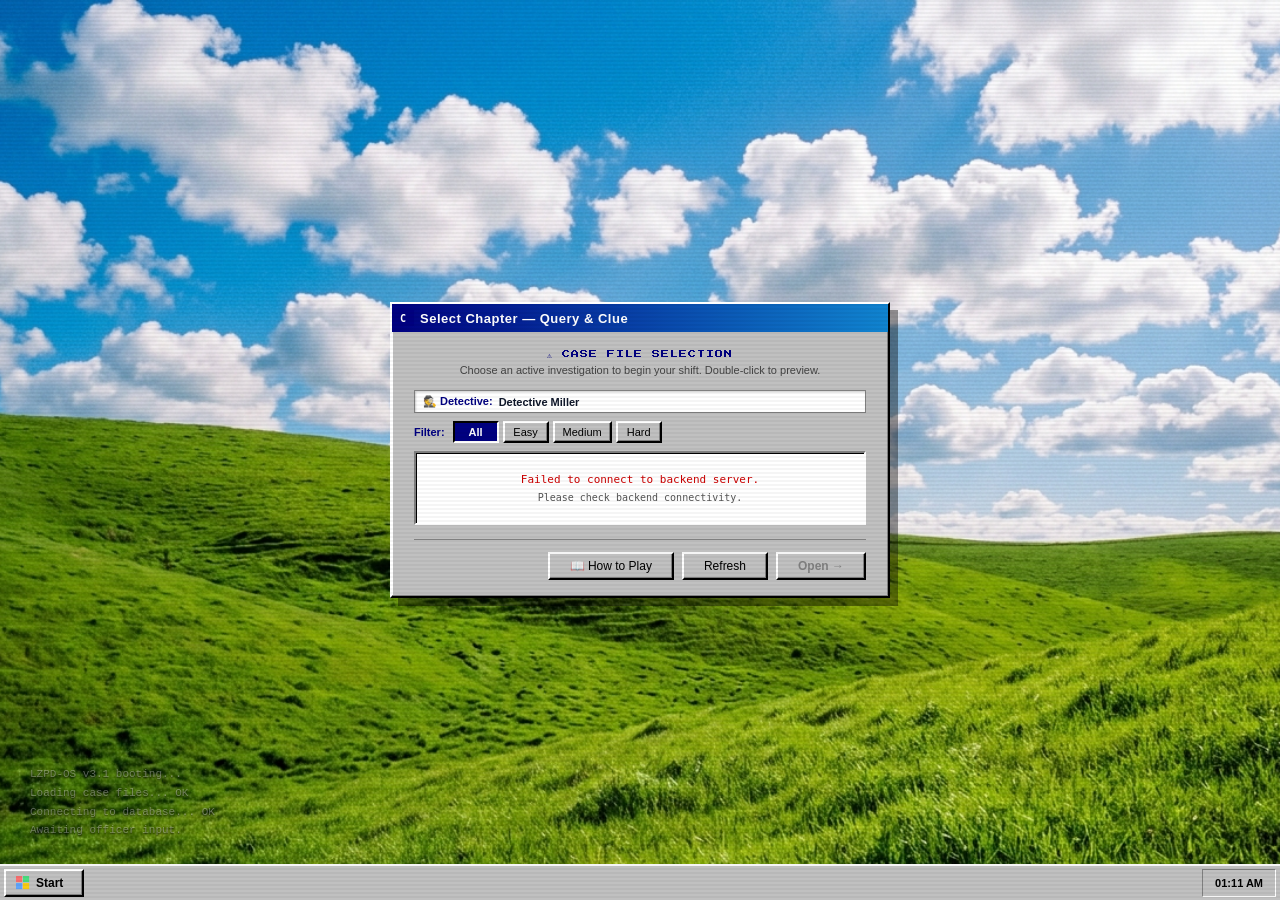
==== commit d04d5236: "fix: unlock warrant access, fix premature apprehension, and add achievements & scoring guide" ====
--- a/frontend/index.html
+++ b/frontend/index.html
@@ -5,7 +5,7 @@
     <meta charset="UTF-8">
     <meta name="viewport" content="width=device-width, initial-scale=1.0">
     <title>Query and Clue — Minor Crimes OS</title>
-    <link rel="stylesheet" href="css/style.css?v=6.0">
+    <link rel="stylesheet" href="css/style.css?v=8.0">
     <script>
         // Route new sessions to Welcome / Chapter Select screen first
         if (!sessionStorage.getItem('qc_entered') && !window.location.search.includes('desktop')) {
@@ -26,6 +26,29 @@
 
 <body>
 
+    <!-- INVESTIGATION STAGE TRACKER & EXPERIENCED TOGGLE -->
+    <div class="stage-tracker-bar" id="stageTrackerBar">
+        <span>DISPATCH</span>
+        <span class="stage-indicator active" id="stage1Ind">1. Crime Scene</span>
+        <span class="stage-indicator" id="stage2Ind">2. Data Forensics</span>
+        <span class="stage-indicator" id="stage3Ind">3. Apprehend Culprit</span>
+        <div id="liveObjPills" style="display:flex;gap:4px;margin-left:6px;">
+            <span class="obj-pill" id="pillObj1" title="Objective 1: Inspect Evidence">🔍 Clues</span>
+            <span class="obj-pill" id="pillObj2" title="Objective 2: Run SQL Query">⚡ SQL</span>
+            <span class="obj-pill" id="pillObj3" title="Objective 3: Verify Alibis & Interrogate">⚖️ Alibi</span>
+            <span class="obj-pill" id="pillObj4" title="Objective 4: File Warrant">📜 Warrant</span>
+        </div>
+        <div class="experienced-toggle">
+            <label style="cursor:pointer;display:flex;align-items:center;gap:4px;">
+                <input type="checkbox" id="chkExperiencedMode">
+                <span>Experienced Mode</span>
+            </label>
+            <button class="retro-btn" id="btnReplayBriefing" style="padding:1px 6px;font-size:10px;margin-left:6px;" title="Re-read Case Dossier">Dossier</button>
+            <button class="retro-btn" id="btnOpenHints" style="padding:1px 6px;font-size:10px;margin-left:4px;background:#fef3c7;border-color:#f59e0b;color:#92400e;font-weight:bold;" title="Open Forensic Advisory & Hints" onclick="openWindow('win-hints')">💡 Hints</button>
+        </div>
+        <button id="stageCollapseBtn" title="Collapse status bar">&#9650;</button>
+    </div>
+
     <div id="desktop">
 
         <!-- PRECINCT SERVER CONNECTING / WAKEUP BANNER -->
@@ -34,21 +57,33 @@
             <span id="precinctConnectingText">Connecting to Police Records Mainframe (Waking up precinct server on Render...)...</span>
         </div>
 
-        <!-- INVESTIGATION STAGE TRACKER & EXPERIENCED TOGGLE -->
-        <div class="stage-tracker-bar" id="stageTrackerBar">
-            <span>DISPATCH</span>
-            <span class="stage-indicator active" id="stage1Ind">1. Crime Scene</span>
-            <span class="stage-indicator" id="stage2Ind">2. Data Forensics</span>
-            <span class="stage-indicator" id="stage3Ind">3. Apprehend Culprit</span>
-            <div class="experienced-toggle">
-                <label style="cursor:pointer;display:flex;align-items:center;gap:4px;">
-                    <input type="checkbox" id="chkExperiencedMode">
-                    <span>Experienced Mode</span>
-                </label>
-                <button class="retro-btn" id="btnReplayBriefing" style="padding:1px 6px;font-size:10px;margin-left:6px;" title="Re-read Case Dossier">Dossier</button>
-            </div>
-            <button id="stageCollapseBtn" title="Collapse status bar">&#9650;</button>
-        </div>
+        <!-- RENDER COLD-START BOOT SCREEN / MODAL -->
+        <div id="precinctBootScreen" class="precinct-boot-screen" style="display:none;">
+            <div class="retro-window boot-window" style="width: 480px; max-width: 92vw;">
+                <div class="titlebar" style="background: linear-gradient(90deg, #1e3a8a, #0284c7);">
+                    <div class="titlebar-text">
+                        <span>📡 POLICE DEPT MAINFRAME — CONNECTING</span>
+                    </div>
+                </div>
+                <div class="window-body" style="padding: 18px; text-align: center; background: #c0c0c0;">
+                    <div style="font-size: 28px; margin-bottom: 8px;">📡</div>
+                    <div style="font-weight: bold; font-size: 13px; color: #000080; margin-bottom: 6px;" id="bootStatusHeading">ESTABLISHING ENCRYPTED CONNECTION</div>
+                    <div style="font-size: 11px; color: #475569; margin-bottom: 14px;" id="bootStatusText">Connecting to precinct server on Render (free tier cold-start may take 20-40s)...</div>
+                    
+                    <div class="boot-progress-bar sunken-panel" style="height: 18px; background: #e2e8f0; border-radius: 2px; overflow: hidden; margin-bottom: 12px; position: relative;">
+                        <div id="bootProgressBar" style="width: 15%; height: 100%; background: linear-gradient(90deg, #1e3a8a, #0284c7); transition: width 0.4s ease;"></div>
+                    </div>
+
+                    <div id="bootRetryContainer" style="display: none; margin-top: 10px;">
+                        <div style="color: #b91c1c; font-size: 11.5px; font-weight: bold; margin-bottom: 8px;">Mainframe response delayed. Server may still be spinning up.</div>
+                        <button type="button" class="retro-btn primary" id="btnBootRetry" style="padding: 4px 16px; font-weight: bold;">
+                            🔄 Retry Connection
+                        </button>
+                    </div>
+                </div>
+            </div>
+        </div>
+
 
         <!-- CASE INTRO SCREEN / BRIEFING OVERLAY -->
         <div class="briefing-overlay" id="briefingOverlay" style="display:none;">
@@ -73,13 +108,21 @@
                         A critical financial ledger containing proprietary corporate accounting records has vanished from a secured executive office. The primary financial director was found injured, and multiple corporate executives claim inconsistent alibis. 
                     </div>
 
+                    <div class="sql-concept-card" id="briefingSqlConceptCard" style="background:#f0fdf4;border:1px solid #86efac;padding:8px 12px;margin:10px 0;border-radius:2px;font-size:11px;">
+                        <div style="font-weight:bold;color:#166534;margin-bottom:2px;" id="conceptCardTitle">💡 SQL Concept Focus: SELECT &amp; WHERE (Difficulty: EASY)</div>
+                        <div style="color:#1e293b;line-height:1.4;margin-bottom:4px;" id="conceptCardDesc">Filter suspect movements and timestamps using WHERE predicates to isolate suspect opportunities.</div>
+                        <div style="display:flex;gap:6px;align-items:center;">
+                            <code style="background:#fff;border:1px solid #cbd5e1;padding:2px 6px;font-size:10px;color:#0369a1;flex:1;overflow:hidden;text-overflow:ellipsis;white-space:nowrap;" id="conceptCardSql">SELECT * FROM access_logs WHERE room = 'Executive Office';</code>
+                            <button type="button" class="retro-btn" id="btnPasteConceptSql" style="font-size:10px;padding:2px 8px;font-weight:bold;">📋 Try Template</button>
+                        </div>
+                    </div>
                     <div class="briefing-tasks">
                         <h4>Mandatory Investigative Objectives:</h4>
-                        <ul>
-                            <li><strong>Query Access Logs:</strong> Determine who accessed Floor 7 and the Executive Office between 20:30 and 21:40.</li>
-                            <li><strong>Inspect Evidence:</strong> Cross-reference fingerprints, security cards, and discarded items recovered on scene.</li>
-                            <li><strong>Verify Alibis:</strong> Interrogate suspects with contradictory phone and transaction histories.</li>
-                            <li><strong>Execute Warrant:</strong> Identify the guilty suspect and substantiate the motive and method beyond reasonable doubt.</li>
+                        <ul style="list-style:none;padding-left:0;margin:6px 0;">
+                            <li id="objBriefing1" style="margin-bottom:6px;"><span class="obj-check">⬜</span> <strong>Inspect Evidence:</strong> Cross-reference fingerprints, security cards, and discarded items recovered on scene.</li>
+                            <li id="objBriefing2" style="margin-bottom:6px;"><span class="obj-check">⬜</span> <strong>Query Access Logs:</strong> Filter access logs, phone records, or transactions for the incident window.</li>
+                            <li id="objBriefing3" style="margin-bottom:6px;"><span class="obj-check">⬜</span> <strong>Verify Alibis:</strong> Interrogate suspects and confront them with linked evidence to expose discrepancies.</li>
+                            <li id="objBriefing4" style="margin-bottom:6px;"><span class="obj-check">⬜</span> <strong>Execute Warrant:</strong> Identify the guilty suspect and substantiate the motive and method beyond reasonable doubt.</li>
                         </ul>
                     </div>
 
@@ -94,7 +137,7 @@
         <!-- DESKTOP ICONS (LEFT SIDEBAR) -->
         <div class="desktop-icons">
 
-            <button class="icon-btn" id="btn-icon-guide" data-window="win-guide" onclick="openWindow('win-guide')">
+            <button class="icon-btn" id="btn-icon-guide" aria-label="Detective Guide" data-window="win-guide" onclick="openWindow('win-guide')">
                 <svg class="icon-svg" viewBox="0 0 36 36">
                     <rect x="5" y="4" width="26" height="28" rx="2" fill="#1e3a8a" stroke="#000" stroke-width="1.8"/>
                     <rect x="8" y="7" width="20" height="22" fill="#ffffff" stroke="#000" stroke-width="1"/>
@@ -106,7 +149,7 @@
                 <span>guide</span>
             </button>
 
-            <button class="icon-btn" id="btn-icon-cases" data-window="win-manual" onclick="openWindow('win-manual')">
+            <button class="icon-btn" id="btn-icon-cases" aria-label="Case Files" data-window="win-manual" onclick="openWindow('win-manual')">
                 <svg class="icon-svg" viewBox="0 0 36 36">
                     <path d="M3 8 h10 l3 3 h17 v21 h-30 z" fill="#d97706" stroke="#000" stroke-width="1.8"/>
                     <rect x="6" y="5" width="18" height="12" fill="#fff" stroke="#000" stroke-width="1.2"/>
@@ -117,7 +160,7 @@
                 <span>cases</span>
             </button>
 
-            <button class="icon-btn" id="btn-icon-search" data-window="win-search" onclick="openWindow('win-search')">
+            <button class="icon-btn" id="btn-icon-search" aria-label="SQL Search Terminal" data-window="win-search" onclick="openWindow('win-search')">
                 <svg class="icon-svg" viewBox="0 0 36 36">
                     <ellipse cx="15" cy="8" rx="10" ry="3.5" fill="#38bdf8" stroke="#000" stroke-width="1.5"/>
                     <path d="M5 8 v6 a10 3.5 0 0 0 20 0 v-6" fill="#0284c7" stroke="#000" stroke-width="1.5"/>
@@ -130,7 +173,7 @@
                 <span>search</span>
             </button>
 
-            <button class="icon-btn" id="btn-icon-clues" data-window="win-clues" onclick="openWindow('win-clues')">
+            <button class="icon-btn" id="btn-icon-clues" aria-label="Evidence Board" data-window="win-clues" onclick="openWindow('win-clues')">
                 <svg class="icon-svg" viewBox="0 0 36 36">
                     <path d="M3 8 h10 l3 3 h17 v21 h-30 z" fill="#eab308" stroke="#000" stroke-width="1.8"/>
                     <path d="M3 13 h30 v16 h-30 z" fill="#fef08a" stroke="#000" stroke-width="1.5"/>
@@ -144,7 +187,7 @@
                 <span>clues</span>
             </button>
 
-            <button class="icon-btn" id="btn-icon-suspects" data-window="win-suspects" onclick="openWindow('win-suspects')">
+            <button class="icon-btn" id="btn-icon-suspects" aria-label="Suspects" data-window="win-suspects" onclick="openWindow('win-suspects')">
                 <svg class="icon-svg" viewBox="0 0 36 36">
                     <rect x="5" y="5" width="26" height="26" rx="2" fill="#f8fafc" stroke="#000" stroke-width="1.8"/>
                     <rect x="5" y="5" width="26" height="6.5" fill="#1e3a8a"/>
@@ -159,7 +202,7 @@
                 <span>suspects</span>
             </button>
 
-            <button class="icon-btn" id="btn-icon-arrest" data-window="win-arrest" onclick="openWindow('win-arrest')">
+            <button class="icon-btn" id="btn-icon-arrest" aria-label="Make Arrest" data-window="win-arrest" onclick="openWindow('win-arrest')">
                 <svg class="icon-svg" viewBox="0 0 36 36">
                     <circle cx="11" cy="20" r="7.5" fill="none" stroke="#000" stroke-width="2.5"/>
                     <circle cx="11" cy="20" r="5" fill="#94a3b8"/>
@@ -171,7 +214,7 @@
                 <span>arrest</span>
             </button>
 
-            <button class="icon-btn" id="btn-icon-notepad" data-window="win-notepad" onclick="openWindow('win-notepad')">
+            <button class="icon-btn" id="btn-icon-notepad" aria-label="Notepad" data-window="win-notepad" onclick="openWindow('win-notepad')">
                 <svg class="icon-svg" viewBox="0 0 36 36">
                     <rect x="8" y="5" width="20" height="26" rx="2" fill="#fef08a" stroke="#000" stroke-width="1.8"/>
                     <line x1="6" y1="9" x2="10" y2="9" stroke="#000" stroke-width="2" stroke-linecap="round"/>
@@ -188,7 +231,8 @@
                 <span>notepad</span>
             </button>
 
-            <button class="icon-btn" id="btn-icon-messages" data-window="win-messages" onclick="openWindow('win-messages')">
+            <button class="icon-btn" id="btn-icon-messages" aria-label="Messages from Captain" data-window="win-messages" onclick="openWindow('win-messages')" style="position:relative;">
+                <span id="msgUnreadBadge" class="msg-unread-badge" style="display:none;">1</span>
                 <svg class="icon-svg" viewBox="0 0 36 36">
                     <rect x="4" y="9" width="28" height="19" rx="2" fill="#ffffff" stroke="#000" stroke-width="1.8"/>
                     <path d="M4 10 L18 20 L32 10" fill="none" stroke="#000" stroke-width="1.8"/>
@@ -212,7 +256,7 @@
                 <span>browser</span>
             </button>
 
-            <button class="icon-btn" id="btn-icon-music" data-window="win-music" onclick="openWindow('win-music')">
+            <button class="icon-btn" id="btn-icon-music" aria-label="Music Player" data-window="win-music" onclick="openWindow('win-music')">
                 <svg class="icon-svg" viewBox="0 0 36 36">
                     <circle cx="18" cy="18" r="14" fill="#e2e8f0" stroke="#000" stroke-width="1.8"/>
                     <circle cx="18" cy="18" r="9" fill="none" stroke="#cbd5e1" stroke-width="1"/>
@@ -225,7 +269,18 @@
                 <span>music</span>
             </button>
 
-            <button class="icon-btn" id="btn-icon-settings" data-window="win-settings" onclick="openWindow('win-settings')">
+            <button class="icon-btn" id="btn-icon-leaderboard" aria-label="Leaderboard" data-window="win-leaderboard" onclick="openWindow('win-leaderboard')">
+                <svg class="icon-svg" viewBox="0 0 36 36">
+                    <circle cx="18" cy="18" r="16" fill="#fef3c7" stroke="#d97706" stroke-width="2"/>
+                    <path d="M12 12 h12 v6 c0 4 -3 7 -6 7 s-6 -3 -6 -7 z" fill="#f59e0b"/>
+                    <path d="M16 25 h4 v4 h-4 z" fill="#d97706"/>
+                    <path d="M14 29 h8 v2 h-8 z" fill="#b45309"/>
+                    <path d="M10 14 h-2 c0 3 2 4 4 4" fill="none" stroke="#d97706" stroke-width="1.5"/>
+                    <path d="M26 14 h2 c0 3 -2 4 -4 4" fill="none" stroke="#d97706" stroke-width="1.5"/>
+                </svg>
+                <span>honors</span>
+            </button>
+            <button class="icon-btn" id="btn-icon-settings" aria-label="Settings" data-window="win-settings" onclick="openWindow('win-settings')">
                 <svg class="icon-svg" viewBox="0 0 36 36">
                     <circle cx="23" cy="22" r="7.5" fill="#94a3b8" stroke="#000" stroke-width="1.5"/>
                     <circle cx="23" cy="22" r="2.8" fill="#e2e8f0" stroke="#000" stroke-width="1.2"/>
@@ -273,7 +328,7 @@
                     </div>
 
                     <div style="background: #eff6ff; border-left: 4px solid #0284c7; padding: 8px 12px; margin-bottom: 14px; font-size: 11px;">
-                        <strong>Game Objective:</strong> A crime has occurred in Los Zorangeles. One suspect is lying. Use SQL queries to explore the police database, discover contradictory alibis, and submit an arrest warrant to win!
+                        <strong>Game Objective:</strong> A crime has occurred in Los Zorangeles. Multiple suspects may present suspicious or conflicting stories, but only the guilty party's alibi directly collapses under forensic records and timestamped evidence. Use SQL queries to explore the police database, uncover the contradiction, and submit an arrest warrant to win!
                     </div>
 
                     <h3 style="color: #000080; margin: 12px 0 6px 0; font-size: 13px;">🧭 1. Desktop &amp; Taskbar Navigation</h3>
@@ -316,38 +371,43 @@
                         </tr>
                         <tr>
                             <td style="padding: 4px 6px; border: 1px solid #cbd5e1; font-weight: bold; color: #0284c7;">suspects</td>
-                            <td style="padding: 4px 6px; border: 1px solid #cbd5e1;">suspect_id, name, age, occupation, relationship_to_victim, motive, alibi</td>
+                            <td style="padding: 4px 6px; border: 1px solid #cbd5e1;">suspect_id, name, age, occupation, relationship_to_victim, motive, alibi, case_id</td>
                             <td style="padding: 4px 6px; border: 1px solid #cbd5e1;">PK: <code>suspect_id</code>. Primary entity for joins.</td>
                         </tr>
                         <tr style="background: #f8fafc;">
                             <td style="padding: 4px 6px; border: 1px solid #cbd5e1; font-weight: bold; color: #0284c7;">access_logs</td>
-                            <td style="padding: 4px 6px; border: 1px solid #cbd5e1;">log_id, suspect_id, location, access_time, exit_time</td>
+                            <td style="padding: 4px 6px; border: 1px solid #cbd5e1;">log_id, suspect_id, location, access_time, exit_time, case_id</td>
                             <td style="padding: 4px 6px; border: 1px solid #cbd5e1;">FK: <code>suspect_id &rarr; suspects.suspect_id</code>. Verifies presence.</td>
                         </tr>
                         <tr>
                             <td style="padding: 4px 6px; border: 1px solid #cbd5e1; font-weight: bold; color: #0284c7;">phone_records</td>
-                            <td style="padding: 4px 6px; border: 1px solid #cbd5e1;">record_id, caller_suspect_id, receiver_suspect_id, call_time, call_duration</td>
+                            <td style="padding: 4px 6px; border: 1px solid #cbd5e1;">record_id, caller_suspect_id, receiver_suspect_id, call_time, call_duration, case_id</td>
                             <td style="padding: 4px 6px; border: 1px solid #cbd5e1;">FKs: <code>caller_suspect_id</code> &amp; <code>receiver_suspect_id</code>.</td>
                         </tr>
                         <tr style="background: #f8fafc;">
                             <td style="padding: 4px 6px; border: 1px solid #cbd5e1; font-weight: bold; color: #0284c7;">evidence</td>
-                            <td style="padding: 4px 6px; border: 1px solid #cbd5e1;">evidence_id, description, location, evidence_type, date_found</td>
+                            <td style="padding: 4px 6px; border: 1px solid #cbd5e1;">evidence_id, description, location, evidence_type, date_found, case_id</td>
                             <td style="padding: 4px 6px; border: 1px solid #cbd5e1;">Forensics, access cards, and physical artifacts.</td>
                         </tr>
                         <tr>
                             <td style="padding: 4px 6px; border: 1px solid #cbd5e1; font-weight: bold; color: #0284c7;">transactions</td>
-                            <td style="padding: 4px 6px; border: 1px solid #cbd5e1;">transaction_id, suspect_id, amount, transaction_date, description</td>
+                            <td style="padding: 4px 6px; border: 1px solid #cbd5e1;">transaction_id, suspect_id, amount, transaction_date, description, case_id</td>
                             <td style="padding: 4px 6px; border: 1px solid #cbd5e1;">FK: <code>suspect_id &rarr; suspects.suspect_id</code>. Financial motives.</td>
                         </tr>
                         <tr style="background: #f8fafc;">
                             <td style="padding: 4px 6px; border: 1px solid #cbd5e1; font-weight: bold; color: #0284c7;">timeline_events</td>
-                            <td style="padding: 4px 6px; border: 1px solid #cbd5e1;">event_id, event_time, description</td>
-                            <td style="padding: 4px 6px; border: 1px solid #cbd5e1;">Official chronology of movements on the incident date.</td>
+                            <td style="padding: 4px 6px; border: 1px solid #cbd5e1;">event_id, event_time, description, location, case_id</td>
+                            <td style="padding: 4px 6px; border: 1px solid #cbd5e1;">Official chronology of movements on incident date.</td>
                         </tr>
                         <tr>
+                            <td style="padding: 4px 6px; border: 1px solid #cbd5e1; font-weight: bold; color: #0284c7;">crime_scenes</td>
+                            <td style="padding: 4px 6px; border: 1px solid #cbd5e1;">scene_id, name, location, description, case_id</td>
+                            <td style="padding: 4px 6px; border: 1px solid #cbd5e1;">Key locations &amp; incident investigation points.</td>
+                        </tr>
+                        <tr style="background: #f8fafc;">
                             <td style="padding: 4px 6px; border: 1px solid #cbd5e1; font-weight: bold; color: #0284c7;">victims</td>
-                            <td style="padding: 4px 6px; border: 1px solid #cbd5e1;">victim_id, name, age, occupation, cause_of_crime</td>
-                            <td style="padding: 4px 6px; border: 1px solid #cbd5e1;">Details regarding the victim and mechanism of harm.</td>
+                            <td style="padding: 4px 6px; border: 1px solid #cbd5e1;">victim_id, name, age, occupation, cause_of_crime, case_id</td>
+                            <td style="padding: 4px 6px; border: 1px solid #cbd5e1;">Target entity, damages incurred, or mechanism of harm.</td>
                         </tr>
                     </table>
 
@@ -378,7 +438,7 @@
 
                     <h3 style="color: #000080; margin: 12px 0 6px 0; font-size: 13px;">🎯 4. Step-by-Step Walkthrough to Win</h3>
                     <ol style="padding-left: 18px; margin: 0; font-size: 11px; display:flex; flex-direction:column; gap:6px;">
-                        <li><strong>Step 1:</strong> Read the victim and crime report in <strong>Clues</strong>. Note the time of death or crime.</li>
+                        <li><strong>Step 1:</strong> Read the case briefing and forensic report in <strong>Clues</strong>. Note the incident timeline and location.</li>
                         <li><strong>Step 2:</strong> Check each suspect's <strong>Alibi</strong> in <strong>Suspects</strong> (e.g. "Claims they were at home at 21:00").</li>
                         <li><strong>Step 3:</strong> Query <code>access_logs</code> or <code>phone_records</code> for that time. Look for someone who lied about their whereabouts!</li>
                         <li><strong>Step 4:</strong> Open <strong>Arrest</strong>, select the suspect, explain why their alibi fails, and click <strong>Submit Arrest Warrant</strong>.</li>
@@ -416,7 +476,7 @@
                 </div>
 
                 <textarea class="sunken-panel sql-area" id="sqlQuery" placeholder="Enter query... (e.g. SELECT * FROM suspects WHERE case_id = 1;)"></textarea>
-                <div id="activeCaseSqlHint" style="font-size: 10px; color: #475569; font-weight: bold; margin-top: 2px; font-family: monospace;">Active Case ID: 1</div>
+                <div id="activeCaseSqlHint" style="font-size: 10.5px; color: #1e3a8a; font-weight: bold; margin-top: 3px; font-family: monospace; background: #e0f2fe; padding: 2px 6px; border-left: 3px solid #0284c7;">🔒 Scoped to Case #1 — queries auto-isolate this case</div>
 
                 <!-- QUICK SCHEMA REFERENCE DRAWER -->
                 <div class="schema-drawer" id="schemaDrawer">
@@ -432,6 +492,7 @@
                         <button type="button" class="schema-tab" data-table="phone_records">phone_records</button>
                         <button type="button" class="schema-tab" data-table="timeline_events">timeline_events</button>
                         <button type="button" class="schema-tab" data-table="crime_scenes">crime_scenes</button>
+                        <button type="button" class="schema-tab" data-table="victims">victims</button>
                     </div>
                     <div class="schema-pills-container" id="schemaPillsContainer">
                         <!-- Populated by initSchemaDrawer() -->
@@ -613,6 +674,21 @@
                                     <button type="button" class="btn-interrogate" data-topic="financial">Confront: Access &amp; Money</button>
                                 </div>
                                 <div id="interrogationCrossActions" style="margin-top:6px;display:flex;gap:6px;flex-wrap:wrap;"></div>
+                                
+                                <div style="margin-top:10px;padding:8px;background:#e2e8f0;border:1px solid #94a3b8;border-radius:2px;">
+                                    <label style="font-weight:bold;font-size:11px;color:#1e3a8a;display:block;margin-bottom:4px;">
+                                        ⚖️ Confront Suspect with Discovered Evidence:
+                                    </label>
+                                    <div style="display:flex;gap:6px;align-items:center;">
+                                        <select id="interrogateEvidenceSelect" class="sunken-panel" style="flex:1;font-size:11px;padding:3px;">
+                                            <option value="">-- Choose Exhibit to Present --</option>
+                                        </select>
+                                        <button type="button" class="retro-btn" id="btnConfrontEvidence" style="font-size:11px;font-weight:bold;padding:3px 10px;">
+                                            Present Exhibit
+                                        </button>
+                                    </div>
+                                    <div id="confrontationFeedback" style="display:none;margin-top:6px;padding:6px;font-size:11px;border-left:3px solid #dc2626;background:#fff;"></div>
+                                </div>
                             </div>
                         </div>
 
@@ -639,7 +715,7 @@
                             SUBMIT OFFICIAL ARREST WARRANT
                         </button>
 
-                        <div id="accusationStatus" style="margin-top: 6px; font-weight: bold; font-family: sans-serif; font-size: 12px;"></div>
+                        <div id="accusationStatus" aria-live="polite" style="margin-top: 6px; font-weight: bold; font-family: sans-serif; font-size: 12px;"></div>
                         <div id="accusationResult" style="margin-top: 6px; font-family: sans-serif;"></div>
 
                         <!-- CONFESSION REVEAL BOX -->
@@ -694,6 +770,14 @@
                         <div class="stat-box">
                             <div class="stat-box-num" id="statIncorrectAttempts">0</div>
                             <div class="stat-box-label">Denied Warrants</div>
+                        </div>
+                        <div class="stat-box">
+                            <div class="stat-box-num" id="statHintsUsed">0</div>
+                            <div class="stat-box-label">Hints Used</div>
+                        </div>
+                        <div class="stat-box" style="background:#eff6ff;border:1px solid #bfdbfe;">
+                            <div class="stat-box-num" id="statTotalScore" style="color:#1d4ed8;">1000</div>
+                            <div class="stat-box-label" style="color:#1e40af;font-weight:bold;">Final Score</div>
                         </div>
                         <div class="stat-box">
                             <div class="stat-box-num" id="statEfficiencyRank">S</div>
@@ -866,6 +950,167 @@
             </div>
         </div>
 
+        
+        <!-- WINDOW: FORENSIC ADVISORY & HINTS -->
+        <div class="retro-window hidden" id="win-hints" style="width: 480px; max-width: 92vw; top: 60px; left: 160px;">
+            <div class="titlebar" style="background: linear-gradient(90deg, #d97706, #b45309);">
+                <div class="titlebar-text">
+                    <span>💡 Forensic Advisory &amp; Detective Hints</span>
+                </div>
+                <div class="titlebar-controls">
+                    <button class="win-btn btn-min">_</button>
+                    <button class="win-btn btn-close" data-target="win-hints">X</button>
+                </div>
+            </div>
+            <div class="window-body" style="padding: 10px; background: #c0c0c0;">
+                <div style="background: #fffbeb; border: 1px solid #fde68a; padding: 6px 10px; font-size: 11px; color: #92400e; margin-bottom: 8px;">
+                    ⚠️ <strong>Advisory:</strong> Requesting investigative leads deducts points from your final evaluation rank.
+                </div>
+
+                <div class="hint-level-card">
+                    <div style="display:flex; justify-content:space-between; align-items:center;">
+                        <div>
+                            <strong>Level 1: Nudge</strong>
+                            <div style="font-size:10px;color:#64748b;">Narrows suspicious timeline and target tables</div>
+                        </div>
+                        <button type="button" class="retro-btn" id="btnUnlockHint1" style="font-size:10px;padding:3px 8px;">Reveal (-1 Pt)</button>
+                    </div>
+                    <div class="hint-content" id="hintContent1">Scanning police database index...</div>
+                </div>
+
+                <div class="hint-level-card">
+                    <div style="display:flex; justify-content:space-between; align-items:center;">
+                        <div>
+                            <strong>Level 2: Forensic Clue</strong>
+                            <div style="font-size:10px;color:#64748b;">Specific SQL filter pattern & cross-reference</div>
+                        </div>
+                        <button type="button" class="retro-btn" id="btnUnlockHint2" style="font-size:10px;padding:3px 8px;">Reveal (-2 Pts)</button>
+                    </div>
+                    <div class="hint-content" id="hintContent2">Analyzing access logs and transaction anomalies...</div>
+                </div>
+
+                <div class="hint-level-card">
+                    <div style="display:flex; justify-content:space-between; align-items:center;">
+                        <div>
+                            <strong>Level 3: Critical Contradiction</strong>
+                            <div style="font-size:10px;color:#64748b;">Direct contradiction in suspect testimony</div>
+                        </div>
+                        <button type="button" class="retro-btn" id="btnUnlockHint3" style="font-size:10px;padding:3px 8px;color:#991b1b;font-weight:bold;">Reveal (Caps at Rank C)</button>
+                    </div>
+                    <div class="hint-content" id="hintContent3">Exposing forensic contradiction...</div>
+                </div>
+            </div>
+        </div>
+
+
+        <!-- WINDOW: LEADERBOARD & PRECINCT HALL OF FAME -->
+        <div class="retro-window hidden" id="win-leaderboard" style="width: 580px; max-width: 95vw; top: 40px; left: 150px;">
+            <div class="titlebar" style="background: linear-gradient(90deg, #b45309, #d97706);">
+                <div class="titlebar-text">
+                    <span>🏆 LZPD Precinct Hall of Fame &amp; Achievements</span>
+                </div>
+                <div class="titlebar-controls">
+                    <button class="win-btn btn-min">_</button>
+                    <button class="win-btn btn-close" data-target="win-leaderboard">X</button>
+                </div>
+            </div>
+            <div class="window-body" style="padding: 8px; background: #c0c0c0;">
+                <!-- TABS -->
+                <div class="leaderboard-tabs">
+                    <button type="button" class="leaderboard-tab active" id="tabBtnRoster" onclick="switchLeaderboardTab('tab-roster')">🏆 Roster &amp; Daily</button>
+                    <button type="button" class="leaderboard-tab" id="tabBtnAchievements" onclick="switchLeaderboardTab('tab-achievements')">🎖️ Achievements (<span id="unlockedAchCount">0</span>/8)</button>
+                    <button type="button" class="leaderboard-tab" id="tabBtnGuide" onclick="switchLeaderboardTab('tab-guide')">📋 Rank &amp; XP Guide</button>
+                </div>
+
+                <!-- TAB 1: ROSTER & DAILY -->
+                <div id="tab-roster" class="leaderboard-tab-content">
+                    <div style="background:#fffbeb;border:1px solid #fde68a;padding:6px 10px;margin-bottom:8px;font-size:11px;color:#92400e;display:flex;justify-content:space-between;align-items:center;">
+                        <div>
+                            <strong>📅 TODAY'S FEATURED CASE:</strong> <span id="dailyCaseTitle">Loading...</span>
+                        </div>
+                        <button type="button" class="retro-btn" id="btnPlayDailyCase" style="font-size:10px;font-weight:bold;padding:2px 8px;background:#fef3c7;border-color:#f59e0b;color:#92400e;">Investigate (+50 XP)</button>
+                    </div>
+                    <table class="retro-table" style="width: 100%; font-size: 11px;">
+                        <thead>
+                            <tr>
+                                <th style="width:28px;">#</th>
+                                <th>Detective</th>
+                                <th>Rank</th>
+                                <th>Cases Solved</th>
+                                <th>Total XP</th>
+                                <th>Best Score</th>
+                            </tr>
+                        </thead>
+                        <tbody id="leaderboardTbody">
+                            <!-- Dynamically filled -->
+                        </tbody>
+                    </table>
+                </div>
+
+                <!-- TAB 2: ACHIEVEMENTS -->
+                <div id="tab-achievements" class="leaderboard-tab-content" style="display:none;">
+                    <div style="background:#eff6ff;border:1px solid #bfdbfe;padding:6px 10px;margin-bottom:8px;font-size:11px;color:#1e40af;display:flex;justify-content:space-between;align-items:center;">
+                        <div><strong>🎖️ OFFICER COMMENDATIONS:</strong> Earn permanent medals and bonus XP for notable investigative feats.</div>
+                        <div id="achievementsProgressPill" style="font-weight:bold;font-size:11px;background:#dbeafe;padding:2px 6px;border-radius:2px;">0 / 8 Unlocked</div>
+                    </div>
+                    <div class="achievements-grid" id="achievementsGrid" style="display:grid;grid-template-columns:1fr 1fr;gap:6px;max-height:260px;overflow-y:auto;padding-right:2px;">
+                        <!-- Dynamically filled -->
+                    </div>
+                </div>
+
+                <!-- TAB 3: SCORING & XP GUIDE -->
+                <div id="tab-guide" class="leaderboard-tab-content" style="display:none;">
+                    <div class="sunken-panel" style="background:#fff;padding:10px;font-size:11px;line-height:1.6;max-height:280px;overflow-y:auto;">
+                        <h4 style="color:#000080;margin:0 0 6px 0;font-size:12px;">📊 How Case Scoring Works (Base: 1,000 Pts)</h4>
+                        <p style="margin-bottom:6px;">Your efficiency score starts at <strong>1,000 Points</strong> upon opening an active case file, with deductions applied for operational delays:</p>
+                        <ul style="padding-left:18px;margin-bottom:8px;">
+                            <li><strong>SQL Mainframe Queries:</strong> -25 points for each query dispatched beyond the first 4.</li>
+                            <li><strong>Elapsed Time:</strong> -10 points for each full minute spent during active shift.</li>
+                            <li><strong>Wrong Warrants:</strong> -150 points for each false apprehension attempt rejected by the magistrate.</li>
+                            <li><strong>Forensic Hints:</strong> -80 points per hint level revealed (Nudge / Clue / Contradiction).</li>
+                        </ul>
+
+                        <h4 style="color:#000080;margin:10px 0 6px 0;font-size:12px;">🎖️ Rank Ratings &amp; Awarded XP</h4>
+                        <table style="width:100%;border-collapse:collapse;font-size:10.5px;margin-bottom:8px;">
+                            <tr style="background:#f1f5f9;text-align:left;">
+                                <th style="padding:3px;border:1px solid #cbd5e1;">Rank</th>
+                                <th style="padding:3px;border:1px solid #cbd5e1;">Title</th>
+                                <th style="padding:3px;border:1px solid #cbd5e1;">Score Req.</th>
+                                <th style="padding:3px;border:1px solid #cbd5e1;">XP Award</th>
+                            </tr>
+                            <tr>
+                                <td style="padding:3px;border:1px solid #cbd5e1;font-weight:bold;color:#d97706;">⭐ S</td>
+                                <td style="padding:3px;border:1px solid #cbd5e1;">Master Detective</td>
+                                <td style="padding:3px;border:1px solid #cbd5e1;">850+ pts (0 wrong warrants, &le;1 hint)</td>
+                                <td style="padding:3px;border:1px solid #cbd5e1;font-weight:bold;color:#16a34a;">+350 XP</td>
+                            </tr>
+                            <tr>
+                                <td style="padding:3px;border:1px solid #cbd5e1;font-weight:bold;color:#2563eb;">🎖️ A</td>
+                                <td style="padding:3px;border:1px solid #cbd5e1;">Senior Detective</td>
+                                <td style="padding:3px;border:1px solid #cbd5e1;">650 &ndash; 849 pts</td>
+                                <td style="padding:3px;border:1px solid #cbd5e1;font-weight:bold;color:#16a34a;">+250 XP</td>
+                            </tr>
+                            <tr>
+                                <td style="padding:3px;border:1px solid #cbd5e1;font-weight:bold;color:#475569;">🔍 B</td>
+                                <td style="padding:3px;border:1px solid #cbd5e1;">Investigator</td>
+                                <td style="padding:3px;border:1px solid #cbd5e1;">450 &ndash; 649 pts</td>
+                                <td style="padding:3px;border:1px solid #cbd5e1;font-weight:bold;color:#16a34a;">+150 XP</td>
+                            </tr>
+                            <tr>
+                                <td style="padding:3px;border:1px solid #cbd5e1;font-weight:bold;color:#991b1b;">📋 C</td>
+                                <td style="padding:3px;border:1px solid #cbd5e1;">Probationary</td>
+                                <td style="padding:3px;border:1px solid #cbd5e1;">Under 450 pts or 3 denied warrants</td>
+                                <td style="padding:3px;border:1px solid #cbd5e1;font-weight:bold;color:#16a34a;">+75 XP</td>
+                            </tr>
+                        </table>
+
+                        <h4 style="color:#000080;margin:10px 0 6px 0;font-size:12px;">🆙 Detective Leveling</h4>
+                        <p style="margin:0;">Every <strong>400 XP</strong> accumulated promotes your detective badge to the next tier: <em>Rookie (Lvl 1) &rarr; Detective (Lvl 2) &rarr; Senior (Lvl 3) &rarr; Inspector (Lvl 4) &rarr; Precinct Chief (Lvl 5+)</em>.</p>
+                    </div>
+                </div>
+            </div>
+        </div>
+
         <!-- WINDOW 8: MESSAGES -->
         <div class="retro-window hidden" id="win-messages">
             <div class="titlebar">
@@ -877,12 +1122,23 @@
                     <button class="win-btn btn-close" data-target="win-messages">X</button>
                 </div>
             </div>
-            <div class="window-body">
-                <div class="sunken-panel" style="padding:10px;background:#fff;height:100%;font-size:12px;">
-                    <strong>FROM: Captain Vance</strong><br>
-                    <span style="font-size:10px;color:#555;">Received: Today at 08:30 AM</span>
-                    <hr style="margin:6px 0;">
-                    <p>Detective, work through the physical evidence in the Clues locker and check the suspect alibis carefully before executing any arrest warrant.</p>
+            <div class="window-body" style="padding:6px;background:#c0c0c0;height:320px;display:flex;flex-direction:column;gap:6px;">
+                <div style="background:#1e3a8a;color:#fff;padding:3px 8px;font-size:11px;font-weight:bold;display:flex;justify-content:space-between;">
+                    <span>INBOX &bull; PRECINCT DISPATCH MEMOS</span>
+                    <span id="msgInboxCount">4 Messages</span>
+                </div>
+                <div style="display:flex;gap:6px;flex:1;min-height:0;">
+                    <div class="sunken-panel" id="msgInboxList" style="width:42%;background:#fff;overflow-y:auto;">
+                        <!-- Dynamically filled with inbox items -->
+                    </div>
+                    <div class="sunken-panel" id="msgReaderPane" style="flex:1;background:#fff;padding:10px;overflow-y:auto;font-size:11px;display:flex;flex-direction:column;">
+                        <div style="font-weight:bold;color:#000080;font-size:12px;" id="msgViewSubject">Select a memo from the inbox</div>
+                        <div style="color:#64748b;font-size:10px;margin-bottom:6px;" id="msgViewMeta">FROM: Captain Vance</div>
+                        <hr style="margin:4px 0 8px 0;border:0;border-top:1px solid #cbd5e1;">
+                        <div id="msgViewBody" style="line-height:1.4;color:#0f172a;flex:1;">
+                            Select a dispatch memo from the left pane to review instructions and forensic directives.
+                        </div>
+                    </div>
                 </div>
             </div>
         </div>
@@ -935,6 +1191,7 @@
                         <label><input type="checkbox" id="settingShadows" checked> Window Shadow Effects</label>
                         <label><input type="checkbox" id="settingAutosave" checked> Auto-save Scratchpad Notes</label>
                         <label><input type="checkbox" id="settingSfx" checked> Retro Synthesizer Sound Effects</label>
+                        <label><input type="checkbox" id="chkReduceEffects"> &#9855; Reduce Motion &amp; Effects</label>
                     </div>
                 </div>
             </div>
@@ -973,6 +1230,9 @@
         <div id="activeCaseLabel" style="font-size: 11px; font-weight: bold; color: #000080; background: #ffffff; border-top: 1px solid #808080; border-left: 1px solid #808080; border-bottom: 1px solid #fff; border-right: 1px solid #fff; padding: 2px 8px; margin-right: 6px; white-space: nowrap; overflow: hidden; text-overflow: ellipsis; max-width: 280px;">
             Case #1: The Midnight Ledger
         </div>
+        <div id="playerStatusPill" style="font-size: 11px; font-weight: bold; color: #1e3a8a; background: #e0f2fe; border: 1px solid #7dd3fc; padding: 2px 8px; margin-right: 6px; white-space: nowrap; border-radius: 2px; cursor: pointer;" title="Click to view Officer Achievements & Rank Guide" onclick="openWindow('win-leaderboard'); if(typeof switchLeaderboardTab==='function') switchLeaderboardTab('tab-achievements');">
+            🕵️ Miller • Lvl 1 (0 XP)
+        </div>
         <div id="detectiveBadgeTray" title="Click to log off" onclick="if(confirm('Log off from Minor Crimes OS?')) { localStorage.removeItem('qc_detective_name'); sessionStorage.removeItem('qc_entered'); window.location.href='login.html'; }" style="cursor: pointer; display: flex; align-items: center; gap: 5px; font-size: 11px; font-weight: bold; padding: 2px 8px; margin-right: 4px; background: #e2e8f0; border-top: 1px solid #808080; border-left: 1px solid #808080; border-bottom: 1px solid #fff; border-right: 1px solid #fff;">
             <span id="badgeAvatar">🕵️</span>
             <span id="badgeName" style="color: #000080;">Detective</span>
@@ -1007,8 +1267,17 @@
         <ellipse cx="75" cy="85" rx="8" ry="6" fill="#d97706" stroke="#000" stroke-width="2"/>
     </svg>
 
-    <script src="js/config.js?v=6.3"></script>
-    <script src="js/app.js?v=6.3"></script>
+    <!-- MOBILE BOTTOM NAV -->
+    <nav id="mobileNav" aria-label="Mobile navigation" role="navigation">
+        <button class="mobile-nav-btn" onclick="openWindow('win-clues')" aria-label="Evidence">&#128269; Clues</button>
+        <button class="mobile-nav-btn" onclick="openWindow('win-search')" aria-label="SQL Search">&#128187; Search</button>
+        <button class="mobile-nav-btn" onclick="openWindow('win-suspects')" aria-label="Suspects">&#128373; Suspects</button>
+        <button class="mobile-nav-btn" onclick="openWindow('win-arrest')" aria-label="Arrest">&#x1F6A8; Arrest</button>
+        <button class="mobile-nav-btn" onclick="openWindow('win-messages')" aria-label="Messages">&#128140; Msgs</button>
+    </nav>
+
+    <script src="js/config.js?v=9.0"></script>
+    <script src="js/app.js?v=9.0"></script>
     <script>
     (function() {
         if (typeof window.initResizableWindows === 'function') {
--- a/frontend/css/style.css
+++ b/frontend/css/style.css
@@ -1,5 +1,5 @@
 /* =========================================
-   QUERY & CLUE — RETRO 90S OS DESIGN SYSTEM
+   QUERY & CLUE â€” RETRO 90S OS DESIGN SYSTEM
    ========================================= */
 
 @import url('https://fonts.googleapis.com/css2?family=Press+Start+2P&family=VT323&display=swap');
@@ -22,7 +22,15 @@
     box-sizing: border-box;
 }
 
-html, body {
+html {
+    margin: 0;
+    padding: 0;
+    width: 100vw;
+    height: 100vh;
+    overflow: hidden;
+}
+
+body {
     margin: 0;
     padding: 0;
     width: 100vw;
@@ -31,6 +39,8 @@
     background-color: var(--desktop-bg);
     font-family: var(--font-ui);
     user-select: none;
+    display: flex;
+    flex-direction: column;
 }
 
 /* =========================================
@@ -40,42 +50,43 @@
 #desktop {
     position: relative;
     width: 100vw;
-    height: calc(100vh - 36px);
+    flex: 1;
+    min-height: 0;
     background: #008080 url('../assets/windows_xp_bliss.jpg') no-repeat center center / cover;
     overflow: hidden;
 }
 
 .desktop-icons {
     position: absolute;
-    top: 10px;
-    left: 10px;
+    top: 12px;
+    left: 12px;
     display: flex;
     flex-direction: column;
     flex-wrap: wrap;
     align-content: flex-start;
-    gap: 4px;
-    max-height: calc(100vh - 46px);
+    gap: 8px;
+    max-height: calc(100% - 24px);
     z-index: 10;
 }
 
 .icon-btn {
-    width: 72px;
-    height: 56px;
+    width: 80px;
+    height: 74px;
     display: flex;
     flex-direction: column;
     align-items: center;
     justify-content: center;
     background: transparent;
     border: 1px solid transparent;
-    padding: 2px 2px;
+    padding: 4px 2px;
     cursor: pointer;
     color: #ffffff;
-    font-size: 11px;
+    font-size: 11.5px;
     font-weight: bold;
     text-align: center;
-    gap: 2px;
+    gap: 4px;
     user-select: none;
-    border-radius: 2px;
+    border-radius: 3px;
 }
 
 .icon-btn span {
@@ -96,9 +107,9 @@
 }
 
 .icon-svg {
-    width: 36px;
-    height: 36px;
-    filter: drop-shadow(2px 2px 0px rgba(0,0,0,0.65));
+    width: 44px;
+    height: 44px;
+    filter: drop-shadow(2px 2px 0px rgba(0,0,0,0.7));
     image-rendering: pixelated;
     image-rendering: crisp-edges;
     shape-rendering: crispEdges;
@@ -130,8 +141,8 @@
 .retro-window.maximized {
     top: 0 !important;
     left: 0 !important;
-    width: 100vw !important;
-    height: calc(100vh - 36px) !important;
+    width: 100% !important;
+    height: 100% !important;
     max-width: none !important;
     max-height: none !important;
 }
@@ -705,11 +716,10 @@
    ========================================= */
 
 #taskbar {
-    position: absolute;
-    bottom: 0;
-    left: 0;
+    position: relative;
     width: 100vw;
     height: 36px;
+    flex-shrink: 0;
     background: var(--taskbar-bg);
     border-top: 2px solid var(--win-border-light);
     display: flex;
@@ -1200,86 +1210,72 @@
    ========================================= */
 
 .stage-tracker-bar {
-    display: flex;
-    background: linear-gradient(180deg, #1a1f2e 0%, #111827 100%);
-    border-bottom: 2px solid #374151;
-    padding: 0 8px;
-    gap: 0;
-    align-items: stretch;
-    font-size: 10.5px;
-    font-family: "Courier New", monospace;
-    height: 26px;
-    position: relative;
-    overflow: hidden;
-}
-
-/* Blinking dot before label */
+    flex-shrink: 0;
+    box-sizing: border-box;
+    display: flex;
+    background: #c0c0c0;
+    border-bottom: 2px solid;
+    border-color: #ffffff #808080 #808080 #ffffff;
+    padding: 2px 6px;
+    gap: 4px;
+    align-items: center;
+    font-size: 11px;
+    font-family: "Tahoma", "MS Sans Serif", sans-serif;
+    height: 24px;
+}
+
 .stage-tracker-bar > span:first-child {
-    color: #f59e0b !important;
     font-weight: bold !important;
-    letter-spacing: 1px;
-    display: flex;
-    align-items: center;
-    gap: 5px;
-    padding-right: 10px;
-    border-right: 1px solid #374151;
-    margin-right: 8px;
-    font-size: 10px;
-}
+    color: #000080 !important;
+    padding-right: 8px;
+    border-right: 1px solid #808080;
+    margin-right: 4px;
+    font-size: 11px;
+    letter-spacing: 0;
+    display: flex;
+    align-items: center;
+    gap: 4px;
+}
+
 .stage-tracker-bar > span:first-child::before {
     content: '';
     display: inline-block;
-    width: 7px;
-    height: 7px;
+    width: 6px;
+    height: 6px;
     border-radius: 50%;
-    background: #ef4444;
-    box-shadow: 0 0 6px #ef4444;
+    background: #ff0000;
     animation: dispatchPulse 1.4s ease-in-out infinite;
     flex-shrink: 0;
 }
 
 @keyframes dispatchPulse {
-    0%, 100% { opacity: 1; box-shadow: 0 0 6px #ef4444; }
-    50%       { opacity: 0.3; box-shadow: none; }
+    0%, 100% { opacity: 1; }
+    50%       { opacity: 0.25; }
 }
 
 .stage-indicator {
-    padding: 0 12px;
-    display: flex;
-    align-items: center;
-    color: #4b5563;
-    font-weight: 600;
-    font-size: 10px;
-    letter-spacing: 0.5px;
-    border-right: 1px solid #1f2937;
-    position: relative;
-    transition: color 0.2s;
-}
-
-.stage-indicator::before {
-    content: '—';
-    margin-right: 6px;
-    color: #374151;
+    padding: 1px 8px;
+    border: 1px solid;
+    border-color: #808080 #ffffff #ffffff #808080;
+    background: #c0c0c0;
+    color: #444;
+    font-weight: normal;
+    font-size: 11px;
+    display: flex;
+    align-items: center;
 }
 
 .stage-indicator.active {
-    background: rgba(30, 58, 138, 0.35);
-    color: #93c5fd;
-    border-bottom: 2px solid #3b82f6;
-}
-
-.stage-indicator.active::before {
-    content: '▶';
-    color: #3b82f6;
+    background: #000080;
+    color: #ffffff;
+    border-color: #808080 #ffffff #ffffff #808080;
+    font-weight: bold;
 }
 
 .stage-indicator.done {
-    color: #6ee7b7;
-}
-
-.stage-indicator.done::before {
-    content: '✓';
-    color: #10b981;
+    background: #c0c0c0;
+    color: #008000;
+    font-weight: bold;
 }
 
 .experienced-toggle {
@@ -1287,36 +1283,37 @@
     display: flex;
     align-items: center;
     gap: 6px;
-    font-size: 10px;
-    color: #6b7280;
-    font-family: "Courier New", monospace;
-}
-
-.experienced-toggle input[type=checkbox] {
-    accent-color: #3b82f6;
-}
-
-/* Collapse toggle button */
+    font-size: 11px;
+    color: #000;
+    font-family: "Tahoma", "MS Sans Serif", sans-serif;
+}
+
 #stageCollapseBtn {
-    background: none;
-    border: none;
-    color: #6b7280;
-    cursor: pointer;
-    padding: 0 6px;
-    font-size: 11px;
-    line-height: 26px;
-    margin-left: 6px;
-    border-left: 1px solid #374151;
-}
-#stageCollapseBtn:hover { color: #f59e0b; }
+    background: #c0c0c0;
+    border: 1px solid;
+    border-color: #ffffff #808080 #808080 #ffffff;
+    color: #000;
+    cursor: pointer;
+    padding: 0 5px;
+    font-size: 9px;
+    height: 18px;
+    margin-left: 4px;
+}
+#stageCollapseBtn:active {
+    border-color: #808080 #ffffff #ffffff #808080;
+}
 
 /* Collapsed state */
 .stage-tracker-bar.collapsed {
-    height: 4px;
+    height: 3px;
     padding: 0;
     overflow: hidden;
-    border-bottom-color: #3b82f6;
-    cursor: pointer;
+    border-bottom-color: #000080;
+    cursor: pointer;
+}
+.stage-tracker-bar.collapsed:hover {
+    height: 24px;
+    overflow: visible;
 }
 .stage-tracker-bar.collapsed:hover {
     height: 26px;
@@ -1329,7 +1326,7 @@
 
 @media (max-width: 768px) {
     #desktop {
-        height: calc(100vh - 44px);
+        height: calc(100vh - 68px);
         overflow-y: auto;
     }
 
@@ -1612,3 +1609,412 @@
     color: #475569 !important;
     border: 1px solid #cbd5e1 !important;
 }
+
+
+/* =========================================
+   PROGRESSIVE TOOL GATING & TOAST
+   ========================================= */
+
+.icon-btn.tool-locked {
+    opacity: 0.65;
+    position: relative;
+}
+
+.icon-btn.tool-locked::after {
+    content: '🔒';
+    position: absolute;
+    top: 4px;
+    right: 4px;
+    font-size: 13px;
+    filter: drop-shadow(1px 1px 0px #000);
+}
+
+.detective-toast {
+    position: fixed;
+    top: 34px;
+    left: 50%;
+    transform: translateX(-50%) translateY(-10px);
+    background: #fef3c7;
+    border: 2px solid #b45309;
+    color: #78350f;
+    box-shadow: 0 4px 16px rgba(0,0,0,0.4);
+    padding: 8px 18px;
+    font-size: 12px;
+    font-weight: bold;
+    font-family: var(--font-ui);
+    z-index: 999999;
+    opacity: 0;
+    pointer-events: none;
+    transition: opacity 0.25s, transform 0.25s;
+    border-radius: 4px;
+    max-width: 90vw;
+    text-align: center;
+}
+
+.detective-toast.visible {
+    opacity: 1;
+    transform: translateX(-50%) translateY(0);
+}
+
+
+/* =========================================
+   RENDER COLD-START BOOT SCREEN
+   ========================================= */
+
+.precinct-boot-screen {
+    position: fixed;
+    inset: 0;
+    background: rgba(10, 14, 26, 0.88);
+    backdrop-filter: blur(4px);
+    display: flex;
+    align-items: center;
+    justify-content: center;
+    z-index: 100000;
+}
+
+.boot-window {
+    background: #c0c0c0;
+    box-shadow: 4px 4px 0px rgba(0,0,0,0.5), inset 1px 1px #ffffff, inset -1px -1px #808080;
+    border: 2px solid;
+    border-color: #dfdfdf #404040 #404040 #dfdfdf;
+}
+
+.boot-progress-bar {
+    border: 2px solid;
+    border-color: #808080 #ffffff #ffffff #808080;
+}
+
+/* =========================================
+   STEP 2: GAMEPLAY INVESTIGATION ENHANCEMENTS
+   ========================================= */
+
+/* Objective Tracker */
+.briefing-tasks ul li.obj-completed {
+    color: #166534;
+    text-decoration: line-through;
+}
+.briefing-tasks ul li.obj-completed .obj-check {
+    color: #15803d;
+    font-weight: bold;
+}
+.obj-pill {
+    display: inline-flex;
+    align-items: center;
+    gap: 4px;
+    padding: 2px 6px;
+    font-size: 10px;
+    border: 1px solid #94a3b8;
+    background: #e2e8f0;
+    color: #475569;
+    border-radius: 2px;
+}
+.obj-pill.done {
+    background: #dcfce7;
+    border-color: #86efac;
+    color: #166534;
+    font-weight: bold;
+}
+
+/* 3-Level Hints */
+.hint-level-card {
+    background: #ffffff;
+    border: 2px solid;
+    border-color: #808080 #ffffff #ffffff #808080;
+    padding: 8px 10px;
+    margin-bottom: 8px;
+}
+.hint-content {
+    background: #f8fafc;
+    border-left: 3px solid #0284c7;
+    padding: 6px 8px;
+    margin-top: 6px;
+    font-size: 11px;
+    color: #0f172a;
+    display: none;
+}
+.hint-content.revealed {
+    display: block;
+}
+
+/* Interrogation Evidence Confrontation */
+.confront-exposed {
+    background: #fef2f2 !important;
+    border-left: 4px solid #dc2626 !important;
+    color: #991b1b !important;
+    font-weight: 500;
+}
+.confront-deflected {
+    background: #f8fafc !important;
+    border-left: 4px solid #64748b !important;
+    color: #334155 !important;
+}
+
+/* Warrant Quota & Hearts */
+.warrant-hearts {
+    font-size: 14px;
+    letter-spacing: 2px;
+}
+
+/* Unlockable Evidence */
+.clue-card-locked {
+    background: repeating-linear-gradient(45deg, #f1f5f9, #f1f5f9 10px, #e2e8f0 10px, #e2e8f0 20px) !important;
+    border: 2px dashed #94a3b8 !important;
+    opacity: 0.85;
+}
+.clue-card-unlocked {
+    background: #f0fdf4 !important;
+    border: 2px solid #22c55e !important;
+    animation: flashUnlock 1.2s ease;
+}
+@keyframes flashUnlock {
+    0% { transform: scale(1.03); box-shadow: 0 0 10px #22c55e; }
+    100% { transform: scale(1); box-shadow: none; }
+}
+
+/* Vance Messages Inbox */
+.msg-unread-badge {
+    position: absolute;
+    top: 2px;
+    right: 14px;
+    background: #dc2626;
+    color: #ffffff;
+    font-size: 10px;
+    font-weight: bold;
+    border-radius: 999px;
+    padding: 1px 5px;
+    border: 1px solid #fff;
+    box-shadow: 0 1px 3px rgba(0,0,0,0.4);
+}
+.inbox-item {
+    padding: 6px 8px;
+    cursor: pointer;
+    border-bottom: 1px solid #cbd5e1;
+    font-size: 11px;
+    display: flex;
+    justify-content: space-between;
+}
+.inbox-item:hover {
+    background: #e2e8f0;
+}
+.inbox-item.active {
+    background: #000080;
+    color: #ffffff;
+}
+.inbox-item.unread {
+    font-weight: bold;
+}
+
+/* ===== STEP 4: MOBILE RESPONSIVE ===== */
+#mobileNav {
+    display: none;
+}
+@media (max-width: 768px) {
+    #desktop {
+        overflow: hidden;
+        height: calc(100vh - 88px);
+    }
+    .retro-window {
+        position: fixed !important;
+        width: 100vw !important;
+        max-width: 100vw !important;
+        height: calc(100vh - 88px) !important;
+        top: 0 !important;
+        left: 0 !important;
+        border-radius: 0;
+        margin: 0;
+        z-index: 100;
+    }
+    .retro-window .window-body {
+        max-height: calc(100vh - 128px);
+        overflow-y: auto;
+    }
+    #taskbar {
+        display: none;
+    }
+    .icon-bar, .cop-mascot {
+        display: none !important;
+    }
+    #mobileNav {
+        display: flex;
+        position: fixed;
+        bottom: 0;
+        left: 0;
+        right: 0;
+        height: 48px;
+        background: #c0c0c0;
+        border-top: 2px solid #808080;
+        justify-content: space-around;
+        align-items: center;
+        z-index: 9999;
+        padding: 0 4px;
+        box-shadow: 0 -2px 6px rgba(0,0,0,0.3);
+    }
+    .mobile-nav-btn {
+        flex: 1;
+        height: 40px;
+        background: #d4d0c8;
+        border: 2px solid;
+        border-color: #fff #808080 #808080 #fff;
+        font-size: 10px;
+        cursor: pointer;
+        display: flex;
+        flex-direction: column;
+        align-items: center;
+        justify-content: center;
+        gap: 1px;
+        font-family: inherit;
+        color: #000;
+        padding: 2px;
+    }
+    .mobile-nav-btn:active {
+        border-color: #808080 #fff #fff #808080;
+    }
+}
+
+/* ===== STEP 4: REDUCE EFFECTS / ACCESSIBILITY ===== */
+.reduce-effects .crt-overlay,
+.reduce-effects .scanlines,
+.reduce-effects .crt-effect,
+.reduce-effects [class*="scanline"] {
+    display: none !important;
+}
+.reduce-effects .retro-window,
+.reduce-effects .retro-btn,
+.reduce-effects .icon-btn {
+    animation: none !important;
+    transition: none !important;
+}
+.reduce-effects .clue-card,
+.reduce-effects .suspect-card {
+    animation: none !important;
+}
+
+/* Focus ring for keyboard navigation */
+button:focus-visible,
+input:focus-visible,
+select:focus-visible,
+textarea:focus-visible {
+    outline: 3px solid #0078d7;
+    outline-offset: 2px;
+}
+
+/* ===== STEP 4: EVIDENCE UNLOCK PULSE ANIMATION ===== */
+@keyframes evidenceFoundPulse {
+    0%   { box-shadow: 0 0 0 0 rgba(34, 197, 94, 0.7); }
+    70%  { box-shadow: 0 0 0 10px rgba(34, 197, 94, 0); }
+    100% { box-shadow: 0 0 0 0 rgba(34, 197, 94, 0); }
+}
+.clue-card-unlocked {
+    animation: evidenceFoundPulse 0.9s ease-out;
+}
+
+/* ===== STEP 4: SQL AUTOCOMPLETE DROPDOWN ===== */
+#sqlAutocompleteDropdown {
+    position: absolute;
+    background: #fff;
+    border: 1px solid #808080;
+    box-shadow: 2px 2px 4px rgba(0,0,0,0.3);
+    max-height: 140px;
+    overflow-y: auto;
+    z-index: 9999;
+    font-family: 'Courier New', monospace;
+    font-size: 12px;
+    min-width: 160px;
+}
+.sql-ac-item {
+    padding: 3px 8px;
+    cursor: pointer;
+    white-space: nowrap;
+}
+.sql-ac-item:hover,
+.sql-ac-item.active {
+    background: #000080;
+    color: #fff;
+}
+
+/* ===== ACHIEVEMENTS & LEADERBOARD TABS ===== */
+.leaderboard-tabs {
+    display: flex;
+    gap: 4px;
+    margin-bottom: 8px;
+    border-bottom: 2px solid #808080;
+    padding-bottom: 4px;
+}
+.leaderboard-tab {
+    background: #c0c0c0;
+    border-top: 2px solid #ffffff;
+    border-left: 2px solid #ffffff;
+    border-right: 2px solid #000000;
+    border-bottom: 2px solid #000000;
+    box-shadow: inset -1px -1px #808080;
+    padding: 3px 10px;
+    font-size: 11px;
+    font-weight: bold;
+    cursor: pointer;
+    font-family: inherit;
+    color: #000;
+}
+.leaderboard-tab.active {
+    background: #000080;
+    color: #ffffff;
+    border-top: 2px solid #000000;
+    border-left: 2px solid #000000;
+    border-right: 2px solid #ffffff;
+    border-bottom: 2px solid #ffffff;
+    box-shadow: none;
+}
+.achievement-card {
+    background: #ffffff;
+    border: 1px solid #94a3b8;
+    padding: 6px 8px;
+    border-radius: 2px;
+    display: flex;
+    gap: 8px;
+    align-items: center;
+}
+.achievement-card.unlocked {
+    background: #f0fdf4;
+    border-color: #86efac;
+}
+.achievement-card.locked {
+    background: #f8fafc;
+    border-color: #cbd5e1;
+    opacity: 0.75;
+}
+.achievement-icon {
+    font-size: 20px;
+    width: 28px;
+    text-align: center;
+    flex-shrink: 0;
+}
+.achievement-info {
+    flex: 1;
+    min-width: 0;
+}
+.achievement-title {
+    font-weight: bold;
+    font-size: 11px;
+    color: #1e293b;
+}
+.achievement-desc {
+    font-size: 10px;
+    color: #64748b;
+    margin-top: 1px;
+}
+.achievement-badge {
+    font-size: 9px;
+    font-weight: bold;
+    padding: 1px 5px;
+    border-radius: 2px;
+    white-space: nowrap;
+}
+.achievement-badge.unlocked {
+    background: #dcfce7;
+    color: #166534;
+    border: 1px solid #86efac;
+}
+.achievement-badge.locked {
+    background: #e2e8f0;
+    color: #64748b;
+    border: 1px solid #cbd5e1;
+}
